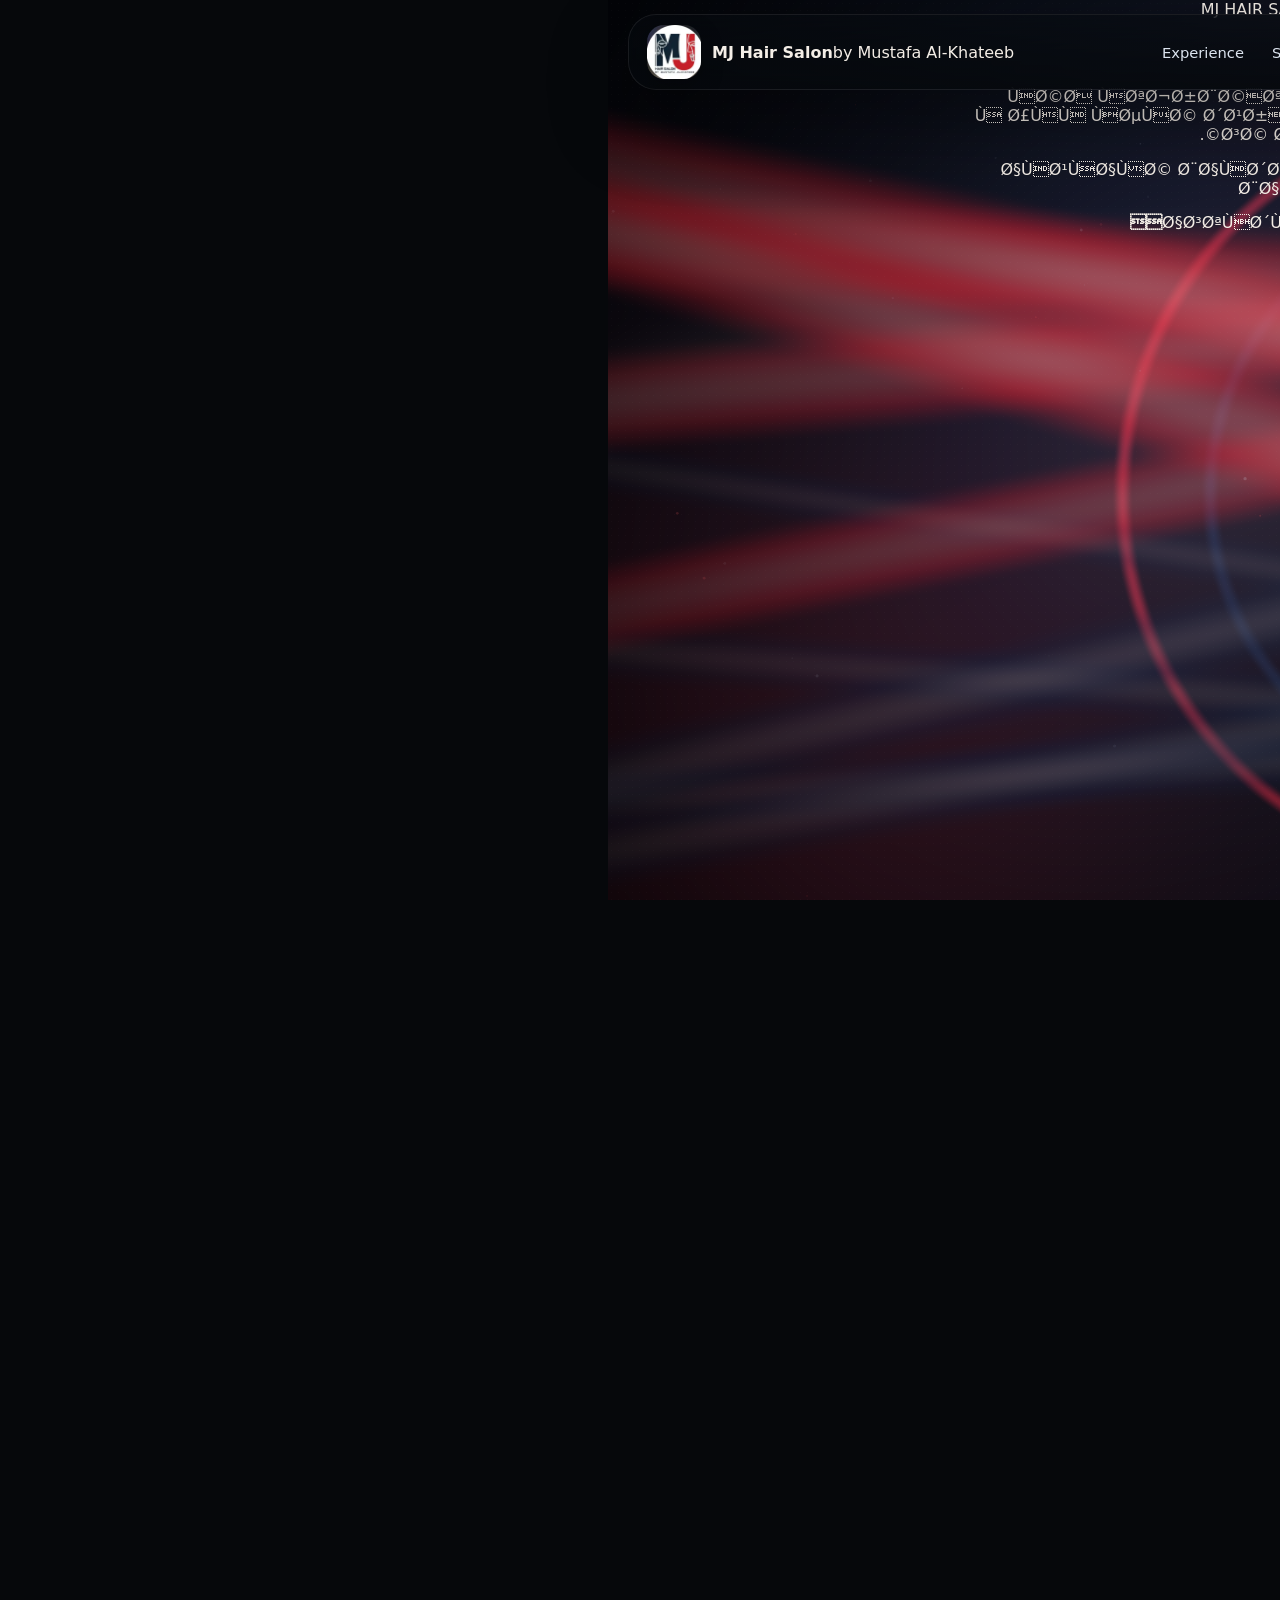
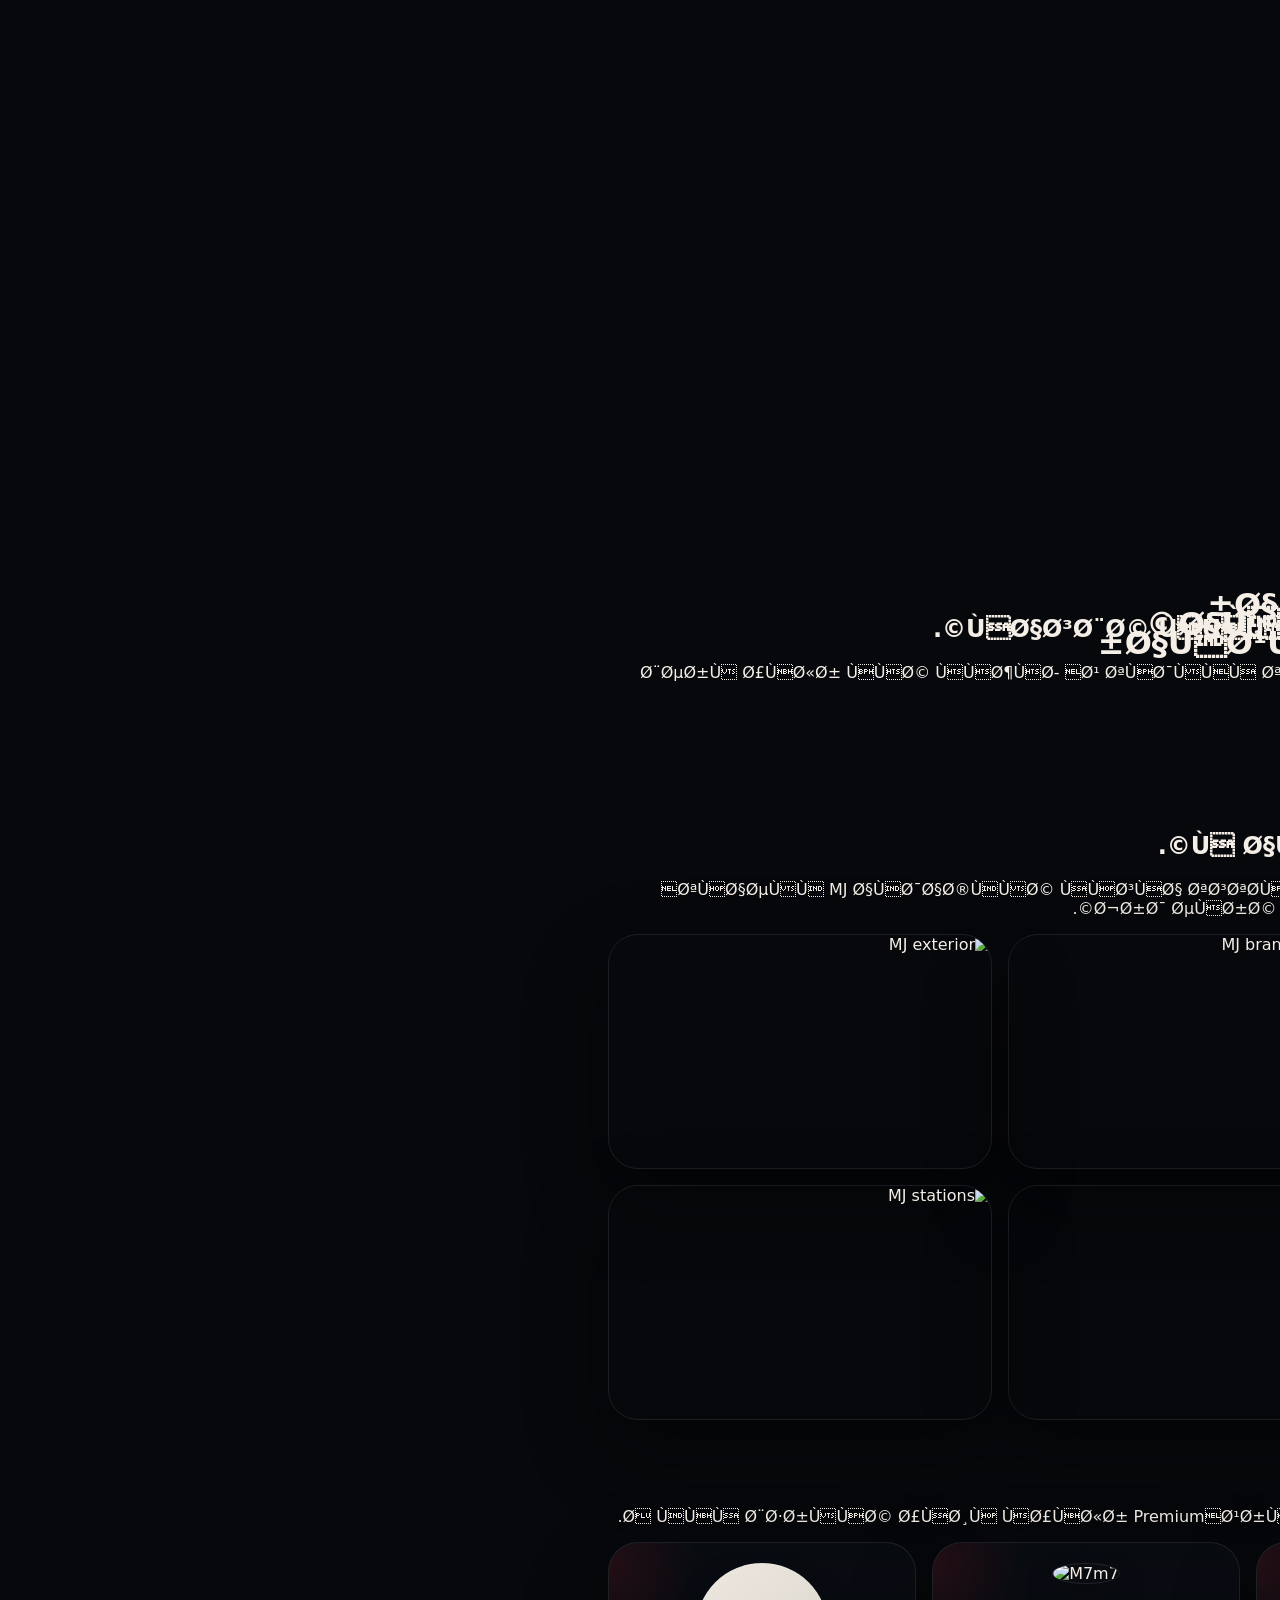
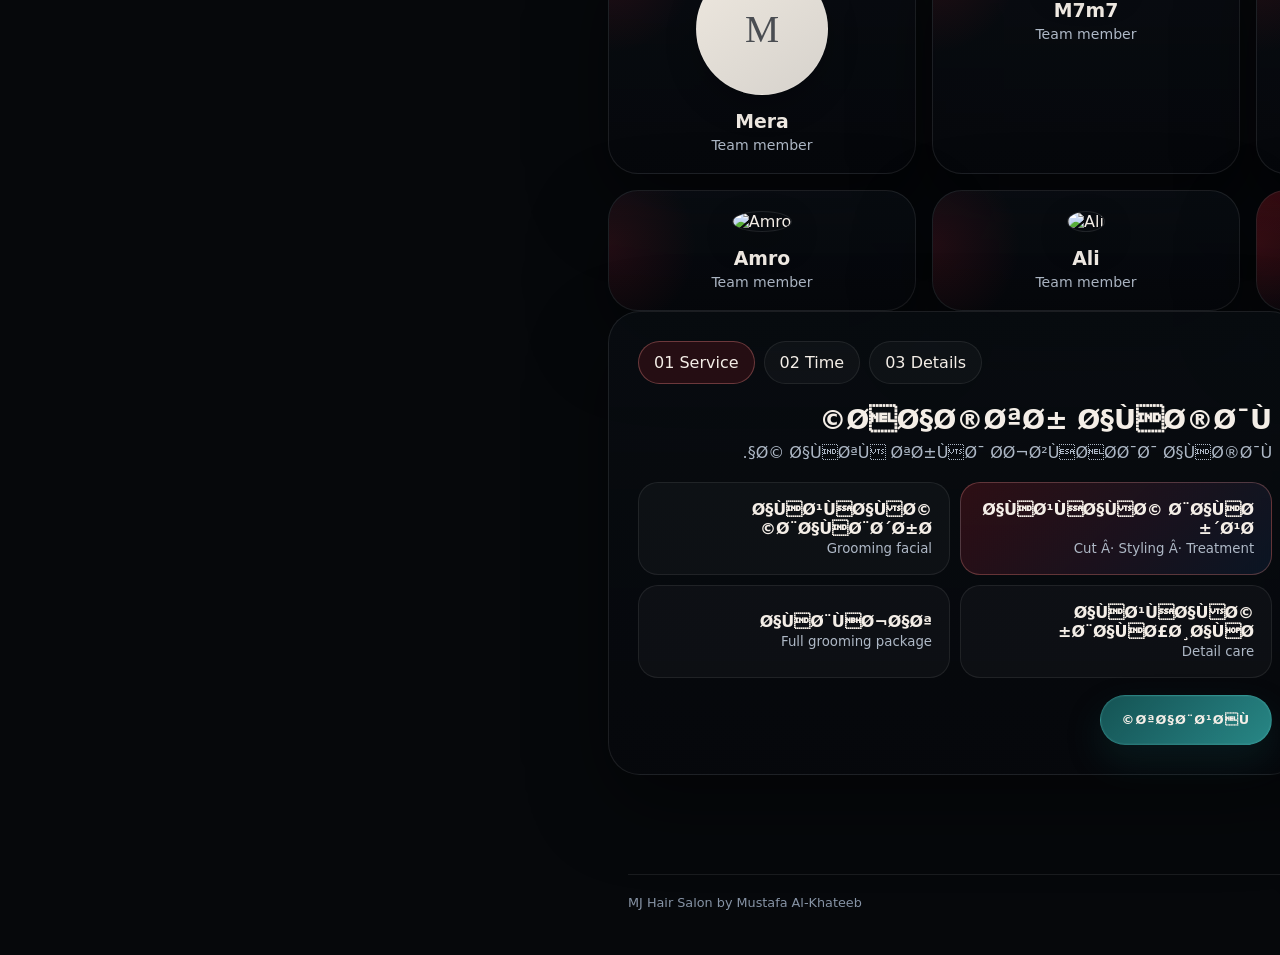
==== mj-demo-v2/index.html @ 57f4dad7 "Publish MJ V2 HQ mobile demo" ====
<!doctype html><html><head><meta charset="utf-8"><meta name="viewport" content="width=device-width,initial-scale=1"><title>MJ Hair Salon — V2 HQ</title></head><body style="margin:0;background:#06080b"><script>window.__MJ_V2_PARTS=[];</script><script src="part1.js?v=2"></script><script src="part2.js?v=2"></script><script src="part3.js?v=2"></script><script src="part4.js?v=2"></script><script>(function(){var h=window.__MJ_V2_PARTS.map(function(x){return atob(x)}).join("");document.open();document.write(h);document.close();})();</script></body></html>
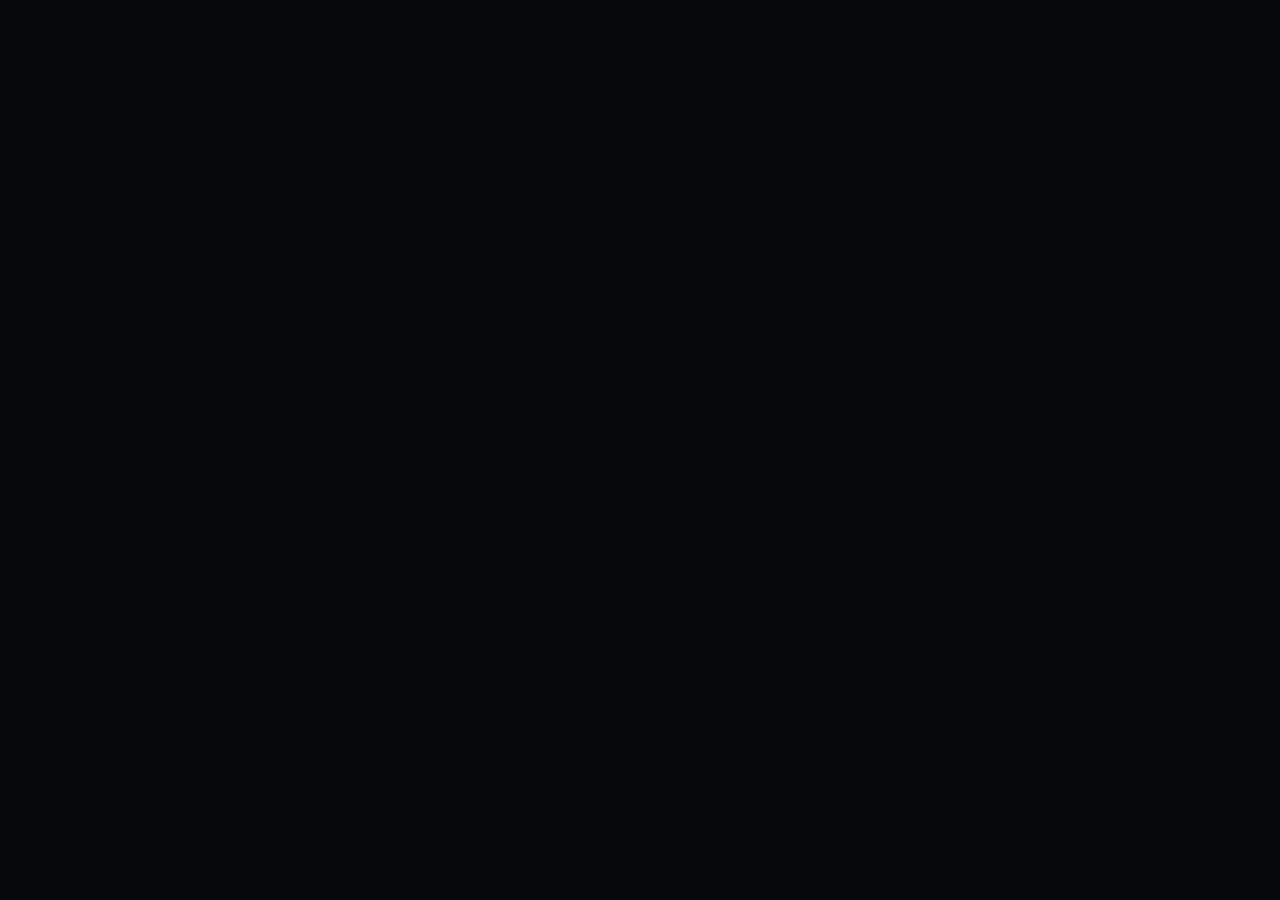
==== commit 3b401812: "Publish exact MJ V2 design with HQ mobile hero" ====
--- a/mj-demo-v2/index.html
+++ b/mj-demo-v2/index.html
@@ -1 +1,148 @@
-<!doctype html><html><head><meta charset="utf-8"><meta name="viewport" content="width=device-width,initial-scale=1"><title>MJ Hair Salon — V2 HQ</title></head><body style="margin:0;background:#06080b"><script>window.__MJ_V2_PARTS=[];</script><script src="part1.js?v=2"></script><script src="part2.js?v=2"></script><script src="part3.js?v=2"></script><script src="part4.js?v=2"></script><script>(function(){var h=window.__MJ_V2_PARTS.map(function(x){return atob(x)}).join("");document.open();document.write(h);document.close();})();</script></body></html>+<!doctype html>
+<html lang="ar" dir="rtl">
+<head>
+<meta charset="utf-8">
+<meta name="viewport" content="width=device-width, initial-scale=1, viewport-fit=cover">
+<meta name="theme-color" content="#070a0e">
+<title>MJ Hair Salon by Mustafa Al-Khateeb</title>
+<meta name="description" content="MJ Hair Salon — premium grooming experience in Amman.">
+<style>
+:root{
+ --bg:#06080b;--bg2:#0b1320;--navy:#0d2139;--navy2:#183b63;--red:#d82131;--red2:#f45d62;
+ --cream:#f4eee7;--muted:#aeb8c6;--line:rgba(255,255,255,.09);--glass:rgba(8,12,17,.74);
+ --shadow:0 30px 80px rgba(0,0,0,.42);--max:min(1320px,calc(100vw - 40px));
+}
+*{box-sizing:border-box} html{scroll-behavior:smooth;background:var(--bg)} body{margin:0;background:
+radial-gradient(circle at 18% 0%,rgba(24,59,99,.2),transparent 28%),
+radial-gradient(circle at 86% 16%,rgba(216,33,49,.12),transparent 22%),
+linear-gradient(180deg,#05070a,#09111b 50%,#06080b);color:var(--cream);
+font-family:Inter,ui-sans-serif,system-ui,-apple-system,"Segoe UI",Arial,sans-serif;overflow-x:hidden}
+a{color:inherit;text-decoration:none} button,input{font:inherit} button{color:inherit}
+#gl{position:fixed;inset:0;width:100%;height:100%;z-index:0;pointer-events:none;opacity:.96}
+#particles{position:fixed;inset:0;width:100%;height:100%;z-index:1;pointer-events:none;opacity:.6}
+.grain{position:fixed;inset:0;pointer-events:none;z-index:2;opacity:.035;background-image:radial-gradient(circle,rgba(255,255,255,.65) .65px,transparent .75px);background-size:7px 7px}
+.cursor{position:fixed;z-index:3;width:360px;height:360px;margin:-180px 0 0 -180px;border-radius:50%;pointer-events:none;background:radial-gradient(circle,rgba(216,33,49,.12),rgba(24,59,99,.055) 42%,transparent 72%);filter:blur(18px);mix-blend-mode:screen}
+.progress{position:fixed;z-index:120;top:0;left:0;right:0;height:3px}.progress i{display:block;width:0;height:100%;background:linear-gradient(90deg,var(--navy2),var(--red),#ff988f);box-shadow:0 0 16px rgba(216,33,49,.42)}
+header{position:fixed;z-index:100;top:14px;left:50%;transform:translateX(-50%);width:var(--max);height:76px;border:1px solid rgba(255,255,255,.08);border-radius:28px;background:linear-gradient(180deg,rgba(7,11,16,.62),rgba(6,9,13,.91));backdrop-filter:blur(16px);display:flex;align-items:center;justify-content:space-between;padding:0 18px;box-shadow:var(--shadow);direction:ltr;transition:.25s}
+header.scrolled{top:7px;height:68px} .brand{display:flex;align-items:center;gap:11px;min-width:0} .brand img{width:54px;height:54px;border-radius:17px;object-fit:cover;background:#fff;box-shadow:0 8px 22px rgba(0,0,0,.25)} .brand-text{display:flex;flex-direction:column;line-height:1.15} .brand-text strong{font-size:1rem;white-space:nowrap} .brand-text span{color:var(--muted);font-size:.76rem;white-space:nowrap}
+nav{display:flex;gap:30px;align-items:center} nav a{font-size:.92rem;color:#dde4ee} nav a:hover{color:white}
+.book,.primary{border:0;cursor:pointer;min-height:50px;padding:0 23px;border-radius:999px;background:linear-gradient(135deg,var(--red),var(--red2));font-weight:750;box-shadow:0 16px 36px rgba(216,33,49,.25);transition:.25s}
+.book:hover,.primary:hover{transform:translateY(-2px);box-shadow:0 20px 44px rgba(216,33,49,.34)}
+main{position:relative;z-index:5}
+.hero-scroll{height:300vh;position:relative} .hero{position:sticky;top:0;height:100svh;min-height:620px;overflow:hidden}
+.hero-bg,.hero-bg2{position:absolute;inset:0;background-position:center;background-size:cover;will-change:transform,opacity}
+.hero-bg{background-image:linear-gradient(90deg,rgba(4,7,11,.91) 0%,rgba(4,7,11,.62) 48%,rgba(4,7,11,.36) 100%),url("");filter:saturate(.92) contrast(1.06)}
+.hero-bg2{background-image:linear-gradient(90deg,rgba(4,7,11,.36),rgba(4,7,11,.76)),url("");opacity:0;transform:scale(1.08)}
+.hero-shade{position:absolute;inset:0;background:
+radial-gradient(circle at 72% 28%,rgba(216,33,49,.24),transparent 18%),
+radial-gradient(circle at 48% 48%,rgba(24,59,99,.16),transparent 30%),
+linear-gradient(180deg,rgba(0,0,0,.03),rgba(4,7,11,.22) 55%,rgba(4,7,11,.77))}
+.hero-inner{width:var(--max);height:100%;margin:auto;padding:126px 10px 70px;display:grid;grid-template-columns:1.1fr .9fr;gap:34px;align-items:center;direction:ltr;position:relative;z-index:7}
+.hero-copy{direction:rtl;text-align:right;max-width:720px;justify-self:start;will-change:transform,opacity,filter}
+.kicker,.eyebrow{display:block;color:#ff978f;text-transform:uppercase;letter-spacing:.28em;font-size:.76rem;margin-bottom:15px;direction:ltr;text-align:left}
+.hero-copy h1{direction:ltr;text-align:left;margin:0;line-height:.8;font-size:clamp(5.6rem,12vw,10.8rem);letter-spacing:-.04em;font-weight:850}
+.hero-copy h1 small{display:block;margin-top:18px;font-size:clamp(1rem,1.9vw,1.45rem);font-weight:600;letter-spacing:.42em;color:#dbe3ef}
+.hero-copy p{margin:24px 0 0;max-width:660px;color:#d8e0ea;line-height:1.85;font-size:1.05rem}
+.pills{display:flex;flex-wrap:wrap;gap:10px;margin-top:20px} .pills span{padding:11px 15px;border:1px solid rgba(255,255,255,.09);background:rgba(5,8,12,.46);backdrop-filter:blur(10px);border-radius:999px;font-size:.86rem;white-space:nowrap}
+.actions{display:flex;align-items:center;gap:18px;flex-wrap:wrap;margin-top:30px} .secondary{display:inline-flex;align-items:center;gap:8px;min-height:48px;color:#e8eef7;font-weight:650}
+.hero-side{direction:ltr;display:flex;flex-direction:column;align-items:flex-end;gap:18px;will-change:transform,opacity}
+.logo-stage{position:relative;width:min(31vw,380px);aspect-ratio:1;border-radius:48px;padding:18px;background:linear-gradient(180deg,rgba(255,255,255,.11),rgba(255,255,255,.045));border:1px solid rgba(255,255,255,.12);backdrop-filter:blur(11px);box-shadow:0 30px 74px rgba(0,0,0,.38);overflow:hidden}
+.logo-stage::before{content:"";position:absolute;inset:-35%;background:conic-gradient(from 45deg,transparent,rgba(216,33,49,.16),transparent,rgba(24,59,99,.19),transparent);animation:spin 13s linear infinite}
+.logo-stage img{position:relative;z-index:2;width:100%;height:100%;object-fit:cover;border-radius:34px;box-shadow:0 14px 36px rgba(0,0,0,.22)}
+.status{width:min(100%,420px);display:grid;grid-template-columns:1fr 145px;gap:12px}
+.status-main,.mini-photo{border-radius:24px;border:1px solid rgba(255,255,255,.09);background:rgba(5,8,12,.72);backdrop-filter:blur(12px);box-shadow:var(--shadow)} .status-main{padding:17px 19px;display:flex;flex-direction:column;justify-content:center} .status-main strong{font-size:1rem} .status-main small{margin-top:5px;color:var(--muted)} .mini-photo{padding:7px} .mini-photo img{width:100%;height:100%;min-height:92px;object-fit:cover;border-radius:18px;display:block}
+.floating{position:absolute;z-index:8;display:flex;align-items:center;padding:11px 14px;border:1px solid rgba(255,255,255,.09);border-radius:999px;background:rgba(5,8,12,.62);backdrop-filter:blur(10px);font-size:.78rem;direction:ltr;will-change:transform} .f1{left:6%;top:15%} .f2{right:31%;bottom:21%} .f3{left:17%;bottom:18%}
+.ribbons{position:absolute;inset:0;z-index:5;pointer-events:none} .ribbons span{position:absolute;height:14px;border-radius:999px;background:linear-gradient(90deg,rgba(11,29,51,.95),rgba(216,33,49,.58),rgba(244,238,231,.1),rgba(11,29,51,.88));box-shadow:0 14px 32px rgba(0,0,0,.25);animation:float 9s ease-in-out infinite}
+.r1{width:44vw;left:-11vw;top:22%;transform:rotate(-16deg)} .r2{width:34vw;right:-7vw;top:25%;transform:rotate(18deg);animation-delay:-2s!important} .r3{width:36vw;left:14vw;bottom:24%;transform:rotate(9deg);animation-delay:-4s!important}
+.experience-scroll{height:340vh;position:relative} .experience{width:var(--max);margin:0 auto;position:sticky;top:0;height:100svh;min-height:620px;overflow:hidden}
+.scene-copy{position:absolute;z-index:7;width:min(470px,42vw);padding:24px 26px;border:1px solid rgba(255,255,255,.08);border-radius:28px;background:linear-gradient(180deg,rgba(8,12,17,.5),rgba(6,9,13,.88));backdrop-filter:blur(12px);box-shadow:var(--shadow);opacity:0;filter:blur(10px)} .scene-1{left:2%;top:18%} .scene-2{right:3%;top:35%} .scene-3{left:50%;top:65%;transform:translate(-50%,-50%)}
+.scene-copy h2{margin:0 0 12px;font-size:clamp(1.9rem,3.6vw,3.8rem);line-height:1} .scene-copy p{margin:0;color:var(--muted);line-height:1.85} .scene-id{display:block;color:#ff978f;letter-spacing:.22em;font-size:.74rem;margin-bottom:10px;direction:ltr}
+.orbit{position:absolute;z-index:6;width:min(31vw,310px);padding:8px;border:1px solid rgba(255,255,255,.08);border-radius:28px;background:rgba(5,8,12,.76);box-shadow:var(--shadow);opacity:.15} .orbit img{width:100%;height:180px;object-fit:cover;border-radius:20px;display:block} .orbit div{padding:13px 8px 6px} .orbit strong{display:block} .orbit small{color:var(--muted);display:block;margin-top:5px} .o1{left:6%;bottom:10%} .o2{right:8%;bottom:13%} .o3{left:36%;top:15%;display:none}
+.section{position:relative;z-index:6;width:var(--max);margin:0 auto;padding:100px 10px} .section-head{max-width:960px;margin:0 auto 36px;text-align:center} .section-head h2{margin:0;font-size:clamp(2.2rem,4.6vw,4.8rem);line-height:1} .section-head p{margin:18px auto 0;max-width:740px;color:var(--muted);line-height:1.85}
+.services-grid{display:grid;grid-template-columns:repeat(2,1fr);gap:16px} .service{position:relative;min-height:430px;border:1px solid rgba(255,255,255,.08);border-radius:30px;overflow:hidden;box-shadow:var(--shadow);background:#080b0f} .service img{width:100%;height:100%;object-fit:cover;display:block;transition:transform .7s cubic-bezier(.16,1,.3,1)} .service:hover img{transform:scale(1.04)} .service::after{content:"";position:absolut;inset:35% 0 0 0;background:linear-gradient(180deg,transparent,rgba(6,8,11,.92) 86%)} .service-copy{position:absolute;left:24px;right:24px;bottom:24px;z-index:3} .service-copy h3{margin:0;font-size:1.5rem} .service-copy p{margin:10px 0 0;color:#d4dde9;line-height:1.7}
+.gallery{display:grid;grid-template-columns:1.4fr .6fr;gap:16px} .gallery figure{margin:0;border:1px solid rgba(255,255,255,.08);border-radius:30px;overflow:hidden;min-height:350px;box-shadow:var(--shadow)} .gallery img{width:100%;height:100%;object-fit:cover;display:block}
+.team-grid{display:grid;grid-template-columns:repeat(4,1fr);gap:16px} .member{padding:22px;background:linear-gradient(180deg,rgba(8,12,17,.68),rgba(6,9,13,.93));border:1px solid rgba(255,255,255,.08);border-radius:30px;box-shadow:var(--shadow);text-align:center} .member img;.avatar{width:120px;height:120px;margin:0 auto 16px;border-radius:50%;object-fit:cover;background:#f0e9e1;color:#0d2139;display:grid;place-items:center;font-size:1.6rem;font-weight:750;box-shadow:0 16px 36px rgba(0,0,0,.25)} .member.featured{morgan-background:linear-gradient(180deg,rgba(216,33,49,.24),rgba(6,9,13,.93))} .member h3{margin:0 0 7px;font-size:1.15rem} .member p{margin:0;color:var(--muted)}
+.contact{display:grid;grid-template-columns:.88fr 1.12fr;gap:16px} .contact-card,.booking{padding:30px;border:1px solid rgba(255,255,255,.08);border-radius:32px;background:linear-gradient(180deg,rgba(8,12,17,.78),rgba(6,9,13,.96));box-shadow:var(--shadow)} .contact-card h2,booking h3{margin:0 0 14px} .contact-card p{margin:0;color:var(--muted);line-height:1.85}
+.contact-list{list-style:none;padding:0;margin:22px 0 0;display:grid;gap:10px} .contact-list li{display:flex;justify-content:space-between;gap:12px;padding:13px 15px;background:rgba(255,255,255,.03);border:1px solid rgba(255,255,255,.06)}
+.steps{display:grid;grid-template-columns:repeat(3,1fr);gap:10px;margin-bottom:18px} .step{border:1px solid rgba(255,255,255,.08);background:rgba(255,255,255,.03);border-radius:16px;padding:13px 10px;cursor:pointer} .step.active{background:rgba(216,33,49,.15);border-color:rgba(255,151,143,.3)} .step span{color:#ff978f;margin-left:6px} .booking-content{min-height:300px} .booking-content p{margin-top:0;color:var(--muted);line-height:1.7} .options{display:grid;grid-template-colums:repeat(2,1fr);gap:10px} .option{padding:16px;border-radius:18px;border:1px solid rgba(255,255,255,.08);background:rgba(255,255,255,.03);cursor:pointer;text-align:right} .option strong{display:block} .option small{color:var(--muted);display:block;margin-top:6px} .option.selected,.time.selected{background:linear-gradient(135deg,rgba(216,33,49,.24),rgba(24,59,99,.38));border-color:rgba(255,151,143,.3))} .times{display:grid;grid-template-columns:repeat(2,1fr);gap:10px} .time{min-height:46px;border-radius:16px;border:1px solid rgba(255,255,255,.08);background:rgba(255,255,255,.03);cursor:pointer} .inputs{display:grid;grid-template-columns:1fr 1fr;gap:10px} .inputs input{height:52px;border-radius:16px;border:1px solid rgba(255,255,255,.08);background:rgba(255,255,255,.03);color:white;padding:0 14px;outline:0} .summary{margin-top:14px;padding:16px 18px;border-radius:20px;background:rgba(255,255,255,.04);border:1px solid rgba(255,255,255,.08);line-height:1.8} .next{margin-top:18px;display:flex;justify-content:flex-end}
+.closing{padding:20px 40px 110px} .closing-card{width:min(1060px,100%);margin:0 auto;text-align:center;padding:36px;border:1px solid rgba(255,255,255,.08);border-radius:32px;background:linear-gradient(180deg,rgba(8,12,17,.78),rgba(6,9,13,.96));box-shadow:var(--shadow)} .closing-card h2{margin:0;font-size:clamp(2.2rem,4vw,4rem)} .closing-card p{max-width:760px;margin:18px auto 0;color:var(--muted);line-height:1.85} .closing-actions{display:flex;justify-content:center;gap:14px;flex-wrap:wrap;margin-top:24px}
+footer{position:relative;z-index:6;width:var(--max);margin:0 auto 24px;padding:18px 0;border-top:1px solid rgba(255,255,255,.08);display:flex;justify-content:space-between;gap:16px;color:#95a3b6;font-size:.8rem}
+.modal{position:fixed;inset:0;z-index:200;display:none} .modal.open{display:block} .modal-bg{position:absolute;inset:0;background:rgba(4,6,8,.72);backdrop-filter:blur(8px);} .modal-panel{position:relative;width:min(560px,calc(100vw - 20px));margin:8vh auto 0;padding:28px;border:1px solid rgba(255,255,255,.08);border-radius:32px;background:linear-gradient(180deg,rgba(8,12,17,.96),rgba(6,9,13,.98));box-shadow:var(--shadow)} .modal-close{position:absolute;top:14px;right:14px;width:42px;height:42px;border-radius:50%;border:1px solid rgba(255,255,255,.08);background:rgba(255,255,255,.04);cursor:pointer;font-size:1.4rem}
+.reveal{opacity:0;transform:translateY(30px);transition:.8s cubic-bezier(.16,1,.3,1)} .reveal.visible{opacity:1;transform:translateY(0)}
+@keyframes float{0%,100%{translate:0 0}50%{translate:10px -8px}} @keyframes spin{0%,100%{filter:brightness(1) saturate(1)}50%{filter:brightness(1.10) saturate(1.06)}} @keyframes spin{0%,100%{filter:brightness(1) saturate(1)}50%{filter:brightness(1.15) saturate(1.06)}}
+@media(max-width:1060px){.hero-inner{grid-template-columns:1fr;padding-top:110px;align-content:start;overflow-y:auto} .hero-side{align-items:center;margin-top:30px} .logo-stage{width:min(500px,76vw)} .status{width:min(460px,100%} .services-grid{;} .gallery{} .team-grid{grid-template-columns:repeat(2,1fr);} .contact{}}
+@media(max-width:780px){header{width:calc(100vw - 12px);height:64px;top:6px;padding:0 12px;border-radius:20px}.brand img{width:46px;height:46px;border-radius:14px} .brand-text span,nav{display:none} .brand-text strong{font-size:.88rem} .book{min-height:43px;padding:0 15px;font-size:.86rem}
+ :hroot{--max:calc(100vw - 16px)} .hero-scroll{height:260vh} .hero{min-height:580px} .hero-inner{width:calc(100vw - 20px);padding:94px 0 30px;display:flock;direction:rtl;overflow:visible} .hero-copy{text-align:readly;max-width:none} .kicker{font-size:.65rem;letter-spacing:.17em;margin-bottom:10px} .hero-copy h1{font-size:clamp(4.2rem,16vw,7.2rem)max-width:100%;line-height:.88} .hero-copy h1 small{font-size:.92rem;letter-spacing:.25em;margin-top:14px} .hero-copy p{margin-top:18px;font-size:.96rem;line-height:1.75} .pills{gap:7px} .pills span{padding:9px 11px;font-size:.76rem} .actions{margin-top:22px;gap:11px} .primary{min-height:46px;padding:0 17px;font-size:.87rem}
+ .hero-side{mizek-������������텱�����ѕ��鍕�ѕ����ɝ���ѽ������􀹱�����х���ݥ�Ѡ鵥�����ܰ�����퉽ɑ�ȵɅ����������������������􀹱�����х������퉽ɑ�ȵɅ�����������х����ݥ�Ѡ������ɥ��ѕ����є����յ��řȀ�����흅�������х��̵�����������������􀹵�������Ѽ���������������������(������ѥ��홽�еͥ����ɕ������������������􀹘����������ѽ���ȕ􀹘��ɥ�������퉽�ѽ���Д쁑������鹽��􀹘����������퉽�ѽ���ȕ�ɥ����́������������������������������ݥ�Ѡ�������������������ݥ�Ѡ������ɥ������������ݥ�Ѡ��������������퉽�ѽ������(������ɥ�����͍ɽ�������������١􀹕���ɥ�����ݥ�Ѡ鍅�������܀������������������������͍���������ݥ�Ѡ鍅�����������������������������х���ɥ�������������х���������������퉽ɑ�ȵɅ����������͍������ѽ���ȕ�͍������ѽ������͍������ѽ���ؔ���������������х���ɥ�����Ѽ������х���͍�������䁠�홽�еͥ�鍱����ĸ�ɕ��ܸ��ܰȸ�ɕ���͍���������홽�еͥ����ɕ�􀹽ɉ��푥�����鹽���(��͕�ѥ���ݥ�Ѡ鍅�������܀���������������������������͕�ѥ����������ɝ�������Ѽ������͕�ѥ����������홽�еͥ�鍱����ȸ�ɕ�����̸ܰ�ɕ���͕�ѥ���������홽�еͥ����ɕ��(��͕�٥��̵�ɥ�푥������ɥ��ɥ��ѕ����є����յ���ř��͕�٥�������������������퉽ɑ�ȵɅ����������͕�٥����������͕�٥����������홽�еͥ����ɕ��(����������ɥ��ѕ����є����յ���ř�􀹝�����䁙���ɕ�����������������퉽ɑ�ȵɅ����������ѕ����ɥ��􀹵������������������퉽ɑ�ȵɅ���������􀹵����ȁ������مх��ݥ�Ѡ�����������������홽�еͥ��ĸ�ɕ�􀹵����ȁ��홽�еͥ���ɕ��(�����х��푥������ɥ��ɥ��ѕ����є����յ���ř�􀹍��х�е��ɐ����������������������퉽ɑ�ȵɅ�����������ѕ��흅�������ѕ������������������홽�еͥ����ɕ�􀹽�ѥ��̰������̰�ѥ����ɥ��ѕ����є����յ���ř�􀹍��ͥ������������������������􀹍��ͥ�����ɑ�������������퉽ɑ�ȵɅ���������􁙽�ѕ��ݥ�Ѡ鍅�������܀������홱�൑�ɕ�ѥ��鍽�յ�������������ѽ������􀹍��ͽ�푥�����鹽���)�)���������ݥ�Ѡ������칡�ɼ���������������ѽ������􀹡�ɼ����䁠�홽�еͥ��̸�ɕ���х����ɥ��ѕ����є����յ��ř�􀹵�������ѽ푥�����鹽���ѕ����ɥ��ɥ��ѕ����є����յ��řȀř��͕�٥�������������������􀹙���ѥ�����푥�����鹽����)��������ٕ�鹽�������������ѕ�鍽��͔�칍��ͽȁ푥�����鹽����(���屔�(𽡕���(񉽑��(񍅹م́��􉝰��𽍅�م��(񍅹م́������ѥ���̈�𽍅�م��(�؁������Ʌ����𽑥���؁��������ͽȈ������ͽȈ�𽑥��(�؁�������ɽ�ɕ�̈�񤁥���ɽ�ɕ�̈���𽑥��((񡕅��ȁ��􉡕���Ȉ�(�񄁍�����Ʌ�����ɕ�􈍡�����(��񥵜��Ɍ􈈁��ф���͕��Ȉ�����5(�!��ȁM�����������(���؁������Ʌ���ѕ�Ј����ɽ���5(�!��ȁM�������ɽ�����������5��х�����-��ѕ��������𽑥��(���(����񄁡ɕ�􈍕���ɥ���������ɥ������񄁡ɕ��͕�٥��̈�M��٥�����񄁡ɕ��ѕ����Q�����񄁡ɕ�􈍍��х�Ј�+��х����𽹅��(����ѽ�������􉉽������ф������b�b�r�bȃb�fb�f���ѽ��(𽡕�����((񵅥��(�͕�ѥ��������􉡕ɼ�͍ɽ������􉡽����(��؁�����􉡕ɼ��(���؁�����􉡕ɼ�����𽑥���؁�����􉡕ɼ���Ȉ�𽑥���؁�����􉡕ɼ�͡�����𽑥��(���؁������ɥ����̈��������������Ĉ��������������������Ȉ��������������������̈�������𽑥��(���؁�����􉡕ɼ�����Ȉ�(����؁�����􉡕ɼ����䈁��􉡕ɽ+����(���������������􉭥���Ȉ�5(�!%H�M1=8�
+܁AI5%U4�+I==5%9+�aAI%9+������(�������5(�͵����!%H�M1=8�͵�������(�������fb�f+b��b�b�b�b�b�b��fb�f+b�b��b�f+ff+b�f�b�ffb���������屔􉍽���荙����푥ɕ�ѥ����Ȉ�͍ɽ������ɕ��Ʌ����������f#b�b�fb��4@�b�fb�b�ff+b��fb�b�f#b̃b�f#fb��5(�b�fb�b�f+b�����(�����؁����������̈�������b�fb�fb�f+b��b�b�fb�b�b�������������b�fb�fb�f+b��b�b�ff�b�b�b�������������b�fb�fb�f+b��b�b�fb�b�b�ff(������������b�fb�fb�b�b�������𽑥��(�����؁�����􉅍ѥ��̈����ѽ���������ɥ���䈁��ф������I�͕�ٔ���͕�ͥ�����ѽ��񄁍�����͕������䈁�ɕ�􈍕���ɥ������b�b�b�fb�f�b�fb�b�b�b�b���L��𽑥��(���𽑥��(����؁�����􉡕ɼ�ͥ������􉡕ɽM�����(�����؁�����􉱽����х����񥵜��Ɍ􈈁��ф���͕��Ȉ�����5(�!��ȁM������𽑥��(�����؁�������х��̈��؁�������х��̵���������ɽ������������P�����������ɽ����͵����Mչ���
+Ё=��������͵����𽑥���؁�����􉵥������Ѽ��񥵜��Ɍ􈈁��ф���͕���������5(���ѕɥ�Ȉ�𽑥��𽑥��(���𽑥��(��𽑥��(���؁�����􉙱��ѥ����Ĉ�!����������ѕɥ��𽑥���؁�����􉙱��ѥ����Ȉ�!��ȃ
+܁M����
+܁9����𽑥���؁�����􉙱��ѥ����̈�EɅ��ЁM�ɕ�Ѓ
+܁����𽑥��(�𽑥��(�͕�ѥ���((�͕�ѥ������������ɥ�����͍ɽ����������ɥ������(��؁���������ɥ������(���؁������͍��������͍����Ĉ�������������͍���������Ā��II%Y0���������ɽ����ɕ�Ё�ɕ͕����Ѽ��ɕ��մ�����Ё���ɕ�ͥ���������5(��х��́ݥѠ�����ɽ���٥�Յ��ͥ�����ɔ聹��䰁ɕ�����ɽ�����������������и���𽑥��(���؁������͍��������͍����Ȉ�������������͍���������Ȁ��+IP���������!��ȁ��ɔ��ɕ͕�ѕ���������������ɥ�Յ��������b�fb�b�fb�b��b�fb�f+f+f+f+b��b�b�b�f�b�b�b�fb�b��b�b�b�f+b��f#ff#f#b�b��fb�b�b�b�b��b�b�fb�fb�f#fffb�f�f#b�fb�b�fb��b�fb�fff+b�ff(�����𽑥��(���؁������͍��������͍����̈�������������͍���������̀��+=9YIM%=8���������ٕ��͕�ѥ�����ٕ́����Ʌ���ѽ݅ɐ���������������b�ffb�f�fb�b��b�b�b�b�f+�b�b�f�b�fb�b�ff+f�f#b�fb�b�bȃf#b�b�f#f+b�f+b��b�fb�b�ff�b�b�b�b�b��b�b�f+f+b�����𽑥��(���؁������ɉ�Ё������䵄��񥵜��Ɍ􈈁��ф���͕����������������ɽ����ѕɥ�ȁ�ɕ͕������ɽ����͵���������
+܁5(�͵����𽑥��𽑥��(���؁������ɉ�Ё�Ȉ�񥵜��Ɍ􈈁��ф���͕��Ĉ������������ɽ���M������Ʌ�����ɽ����͵����+����̃
+܁��х���͵����𽑥��𽑥��(�𽑥��(�͕�ѥ���((�͕�ѥ���������͕�ѥ�������͕�٥��̈�(��؁������͕�ѥ��������ɕٕ����������������啉ɽ܈�5(�MIY%+Lĸ����������b�b�fb�b��fb�f+b�f+b��b�b�b�f#băf#b�f+b�f+b��������b�fb�b�fb�b��b�fb�f+f+f+f+b��b�b�b�b�b�b�b�f#băb�f+f+f+f+b��ff�fb�f�b�fb�b�ff#f�b�b�f+�b�fb�b�ff(�fb�f+ff����𽑥��(��؁������͕�٥��̵�ɥ���(����ѥ����������͕�٥���ɕٕ����񥵜��Ɍ􈈁��ф���͕��̈�����b�fb�fb�f+b��b�b�fb�b�bԈ��؁������͕�٥�����������b�fb�fb�f+b��b�b�fb�b�b�������f+bԃf �b�b�ff+f�f �b�fb�b�b�b��f#b�fb�b�b�fb�f����𽑥����ѥ����(����ѥ����������͕�٥���ɕٕ����񥵜��Ɍ􈈁��ф���͕��Ј�����b�fb�fb�f+b��b�b�fb�b�b�b����؁������͕�٥�����������b�fb�fb�f+b��b�b�fb�b�b�b�������+ɽ�������������b�b�b�b�b�b��ff#fb�ffb��ffb�b�f����𽑥����ѥ����(����ѥ����������͕�٥���ɕٕ����񥵜��Ɍ􈈁��ф���͕��Ԉ�����b�fb�fb�f+b��b�b�fb�b�b�ff+bĈ��؁������͕�٥�����������b�fb�fb�f+b��b�b�fb�b�b�fb�������b�fb�f+b��b�f+f+f+b��f#ffb�f+b��fb�fb�ff+b�����𽑥����ѥ����(����ѥ����������͕�٥���ɕٕ����񥵜��Ɍ􈈁��ф���͕��؈�����b�fb�fb�b�b����؁������͕�٥�����������b�fb�fb�b�b�������b�fb�b�b��fb�fb�b��b�b߂�ff#b���ɽ�����������������𽑥����ѥ����(�𽑥��(�͕�ѥ���((��͕�ѥ���������͕�ѥ����(���؁������͕�ѥ��������ɕٕ����������������啉ɽ܈�Q!�5(�MA+���������b�fffb�f�ffb�f+�b�b�b��ff�b�fb�b�b�fb�����𽑥��(���؁�����􉝅������񙥝�ɔ�������ɕٕ����񥵜��Ɍ􈈁��ф���͕��Ĉ�����5(�!��ȁM�������ѕɥ�Ȉ�𽙥��ɔ�񙥝�ɔ�������ɕٕ����񥵜��Ɍ􈈁��ф���͕���������5(�!��ȁM�������ѕɥ�Ȉ�𽙥��ɔ�𽑥��(��͕�ѥ���((��͕�ѥ���������͕�ѥ�������ѕ����(���؁������͕�ѥ��������ɕٕ����������������啉ɽ܈�5P�Q!�Q4���������b�b�b�f�b�ff$�fb�f+f�b�fb�ff������b�fb�f#băb�fb�f+f+f+f+b��b�fff#b�f#b�b��ff�ff#f+b�ff�b�fb�b�ff(����𽑥��(���؁������ѕ����ɥ���(�����ѥ���������􉵕���ȁɕٕ�����؁������مхȈ�4𽑥�����5�Ʉ������Q���������������ѥ����(�����ѥ���������􉵕���ȁɕٕ����񥵜��Ɍ􈈁��ф���͕��܈�����4ݴ܈����4ݴ�������Q���������������ѥ����(�����ѥ���������􉵕���ȁɕٕ�����؁������مхȈ�𽑥��������������Q���������������ѥ����(�����ѥ���������􉵕���ȁɕٕ����񥵜��Ɍ􈈁��ф���͕���������	��������	���������Q���������������ѥ����(�����ѥ���������􉵕���ȁɕٕ����񥵜��Ɍ􈈁��ф���͕��䈁�����ɼ������ɼ������Q���������������ѥ����(�����ѥ���������􉵕���ȁɕٕ����񥵜��Ɍ􈈁��ф���͕�������������������������Q���������������ѥ����(�����ѥ���������􉵕���ȁ�����ɕ��ɕٕ����񥵜��Ɍ􈈁��ф���͕���Ĉ�����5��х�������5��х���������չ��ȃ
+܁+ɕ�ѥٔ���ɕ�ѥ�������ѥ����(�����ѥ���������􉵕���ȁɕٕ����񥵜��Ɍ􈈁��ф���͕���Ȉ�����=ͅ�������=ͅ��������Q���������������ѥ����(��𽑥��(��͕�ѥ���((��͕�ѥ���������͕�ѥ������х�Ј���􉍽�х�Ј�(���؁�����􉍽�х�е��ɐ�ɕٕ����(���������������啉ɽ܈�Y%M%P�5(���������EɅ��ЁM�ɕ�Ѓ
+܁�������(������ff#f+b�fb�ff �b�fb�fb�fff,�b�b�fff#f+b�b�f#f�b�fb�b�f#b��ff�b�fb�b�ff#f����(����հ������􉍽�х�е���Ј������ɽ���A�������ɽ�������������������������𽱤������ɽ���!�������ɽ������������������P��������������𽱤������ɽ���M��٥������ɽ���������!��ȃ
+܁M����
+܁9���̃
+܁A�������������𽱤��հ�(��𽑥��(���؁�����􉉽������ɕٕ������􉉽�����M������(����؁�������ѕ�̈����ѽ���������ѕ����ѥٔ����������������b�fb�b�fb����ѽ�����ѽ���������ѕ�����������������b�ff#f+b����ѽ�����ѽ���������ѕ�����������������b�fb�f+b�fb�b����ѽ��𽑥��(����؁�����􉉽���������ѕ�Ј���􉉽�������𽑥��(��𽑥��(��͕�ѥ���((��͕�ѥ��������􉍱�ͥ�����؁�����􉍱�ͥ�����ɐ�ɕٕ����������������啉ɽ܈�5(�!%H�M1=8�
+܁+=9+AP�5<���������	ե�ЁѼ�������������ɕ����ɕ��մ���չ���������fb�b�b��b�fff#fb��b�b�ff�ffff#b�b�f(��f#b�fb�fb�b���fb�b�fb�f#fff�ff#ff+f��}�M���+����+�����}���r+�}�M�]�s����F�b6�73�&6��6��r�7F���2#��'WGF��6�73�'&��'�"FF�&����&���FV����'WGF����6�73�'6V6��F'�"�&Vc�"6���R#�&6�F�F������F�c���F�c���6V7F���������ࠣ�f��FW#��F�c�Ԣ��"6���'��W7Ff�Զ�FVV"++rV��ff�6��6��6WBFV����F�c��F�c�&V֗V�67&���++BvV$t���F�����F�c���f��FW#ࠣ�F�b6�73�&��F�"�C�&��F�#��F�b6�73�&��F��&r"FF�6��6S���F�c��F�b6�73�&��F���V�#��'WGF��6�73�&��F��6��6R"FF�6��6S�9s��'WGF����7�6�73�&W�V'&�r#�Ԣ$�����s��7��ƃ#�]�݊͋"+�M�������2+�}�M�-�c���#���}�+�rFV��+���-�r(	B+�}�M�+���+�}�r+�}�M�m�}�}�m��+���]���b+�+���}�r+���m���}�R+�}�M�݊͋"+�}�M�+���M��+�M�]�����RԢ�����F�b�C�&��F�6��FV�B#���F�c���F�c���F�cࠣ�67&�C�6��7B҇2�#�F�7V�V�B���"�VW'�6V�V7F�"�2��҇2�#�F�7V�V�B������"�VW'�6V�V7F�$�2���6��҇b���#�����F�������F��֖�"�b����W'҆�"�B�����"���B�V6S�C����F���r��6���B��2����WB�֖��W%v�GF��"��֖��W$�V�v�B�"�G���G���׃��ד���FDWfV�DƗ7FV�W"�w���FW&��fRr�S����R�6ƖV�E����R�6ƖV�E��G�҆R�6ƖV�E����W%v�GF���R��#�G�҆R�6ƖV�E�����W$�V�v�B��R��'�Ƿ76�fS�G'VWғ��6��7B�VFW#��r6�VFW"r��&�w&W73��r7&�w&W72r�ƆW&�67&�����r�W&��67&���r��&s��r�W&��&rr��&s#��r�W&��&s"r�ƆW&�6����r6�W&�6��r�ƆW&�6�FS��r6�W&�6�FRr��W���r�W�W&�V�6R�67&���r��66V�W3��r�66V�R�6��r���&&�G3��r��&&�Br��f��G3��r�f��F��rr��7W'6�#��r67W'6�"r���6��7B7�V���6��7B#�V��vWD&�V�F��t6ƖV�E&V7B���C��F������V���fg6WD�V�v�B֖��W$�V�v�B��&WGW&�6����"�F��B�Ӱ�6��7BvS҂���6��7B��F�7V�V�B�F�7V�V�DV�V�V�B�67&��ĆV�v�B֖��W$�V�v�C�&WGW&����67&��Œ�ӣӰ�gV�7F����W&򂗰�6��7B�7��W&�67&���֗��6���������S"���WC�6������cb���#����&s�7G��R��6�G���֗���#�&s�7G��R�G&�6f�&��66�R�G����wҒG&�6�FS6B��G���#�������&s"�7G��R��6�G��֗��&s"�7G��R�G&�6f�&��66�R�G����֗���3WҒG&�6�FS6B��G��֗��g�������W&�6���7G��R�G&�6f�&��G&�6�FS6B�G�ׂ�7���G��֗��C��ג������66�R�G��֗���7Җ��W&�6���7G��R��6�G����WB�ッ��W&�6���7G��R�f��FW#�&�W"�G��WB�w������W&�6�FR�7G��R�G&�6f�&��G&�6�FS6B�G�ׂ�#'���G�֗��#��ג�'������W&�6�FR�7G��R��6�G����WB��c���f��G2�f�$V6���bƒ���b�7G��R�G&�6f�&��G&�6�FS6B�G�ׂ������2��������֗��SS�֗��������Sc�3B����G�ג��r���"���������֗��3�֗��"��������ЦgV�7F���W�W&�V�6R����6��7B�7�W�����66V�W2��V�wF��3��㰢66V�W2�f�$V6���V�ƒ���6��7B��2֒�V��V6R�6������CB����S�V6R�6�������cB���3b�����6���V⢃��R���F�#֓������ǃ҆����#�ׂ�C��W'�F�"�c��VⒶF�"��R�3R�ׂ�"�Ǔ҆����#�ג����W'�#��V���R�B�ג�r��V��7G��R��6�G����V��7G��R�f��FW#�&�W"�G���V⒣���R�w����V��7G��R�G&�6f�&�֓���#�G&�6�FR��SR��SRG&�6�FS6B�G�����G������66�R�G��R�V��WҖ�G&�6�FS6B�G�����G������66�R�G��R�V��WҖғ���&&�G2�f�$V6����ƒ���6��7B3҆���Cb����C��F��'2��2��c�6����B������҇�2���F����C���7G��R��6�G���"�b�ッ���7G��R�G&�6f�&��G&�6�FS6B�G��F��6�����3"�ׂ�����G��F��6�2����#B�ג������&�FFR�G��F��6�����"�W�FVr�66�R�G��"�b���ҖҐ�ЦgV�7F���g&�R���׃��W'�ׂ�G���sR��ד��W'�ג�G���sR��&�w&W72�7G��R�v�GF��vR����rRs��VFW"�6�74Ɨ7B�F�vv�R�w67&���VBr�67&��œ�����b�7W'6�"�7W'6�"�7G��R�G&�6f�&��G&�6�FS6B�G�����G��������W&�
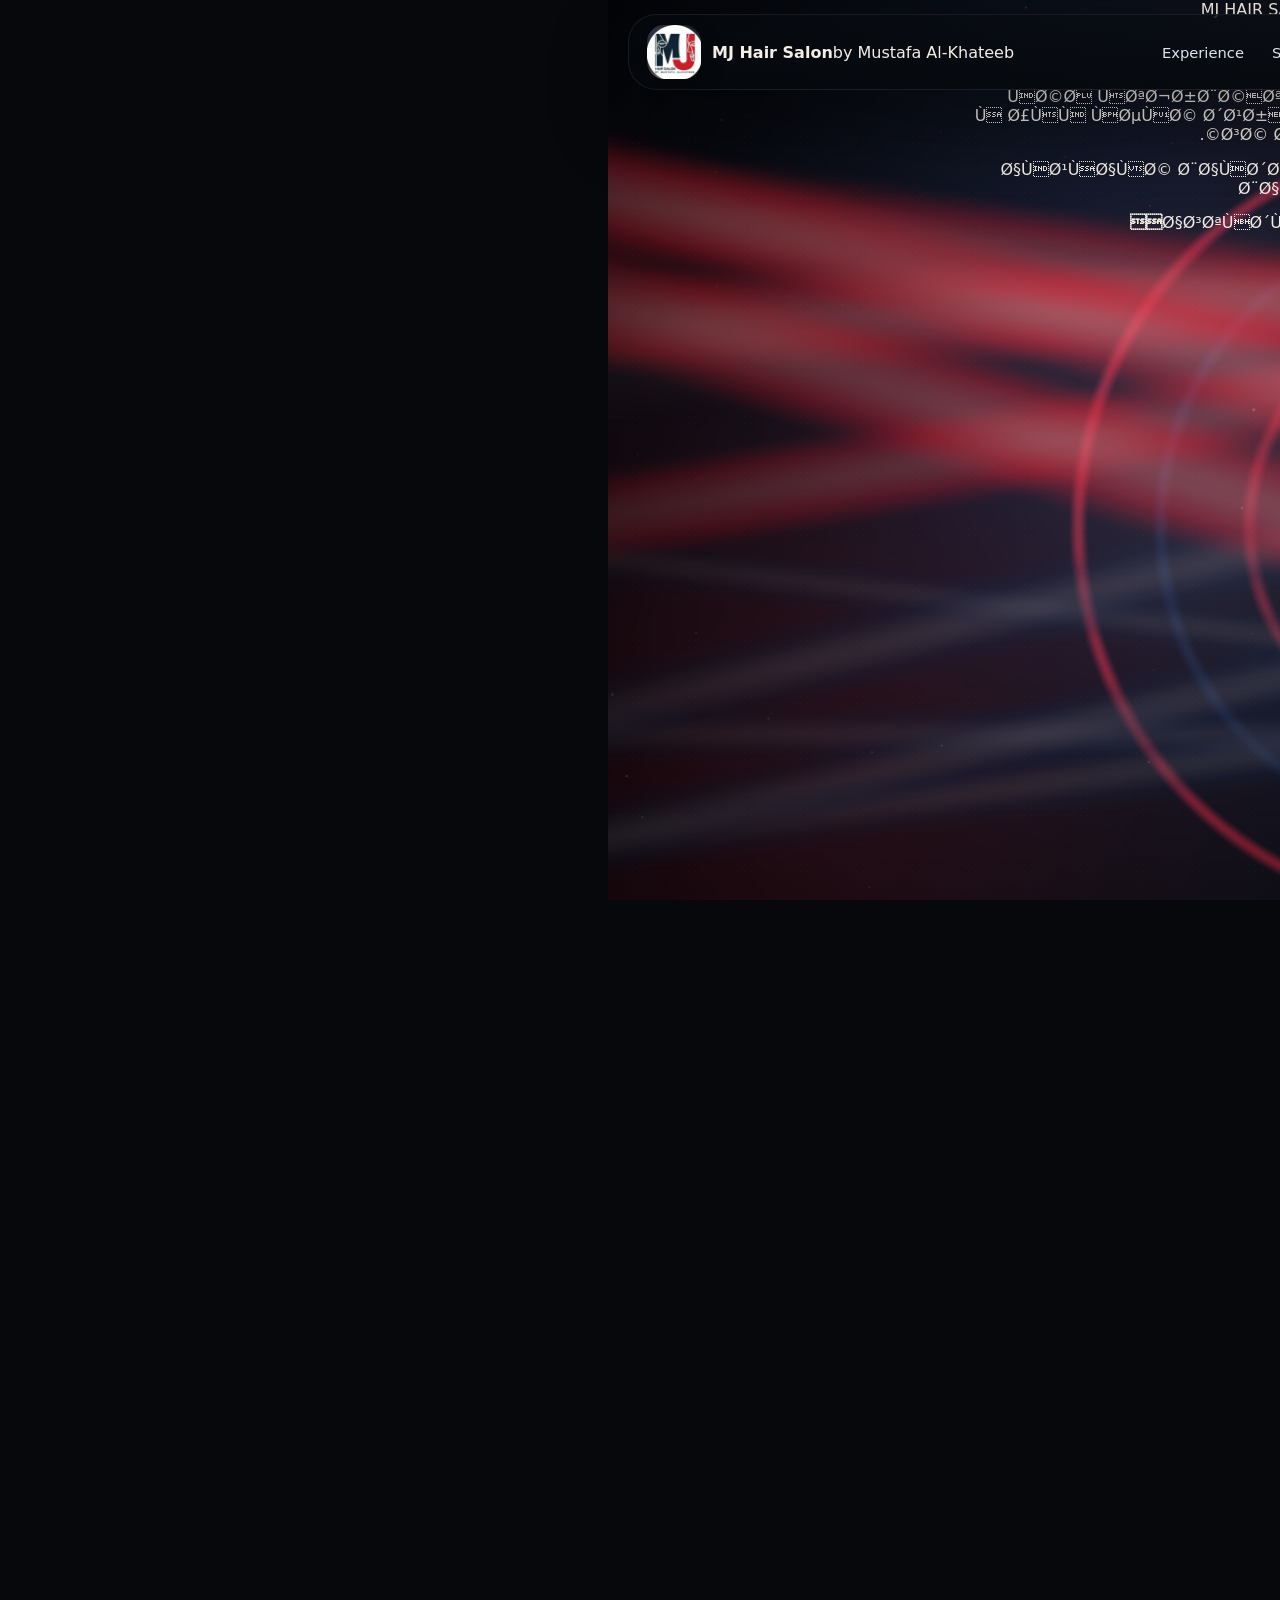
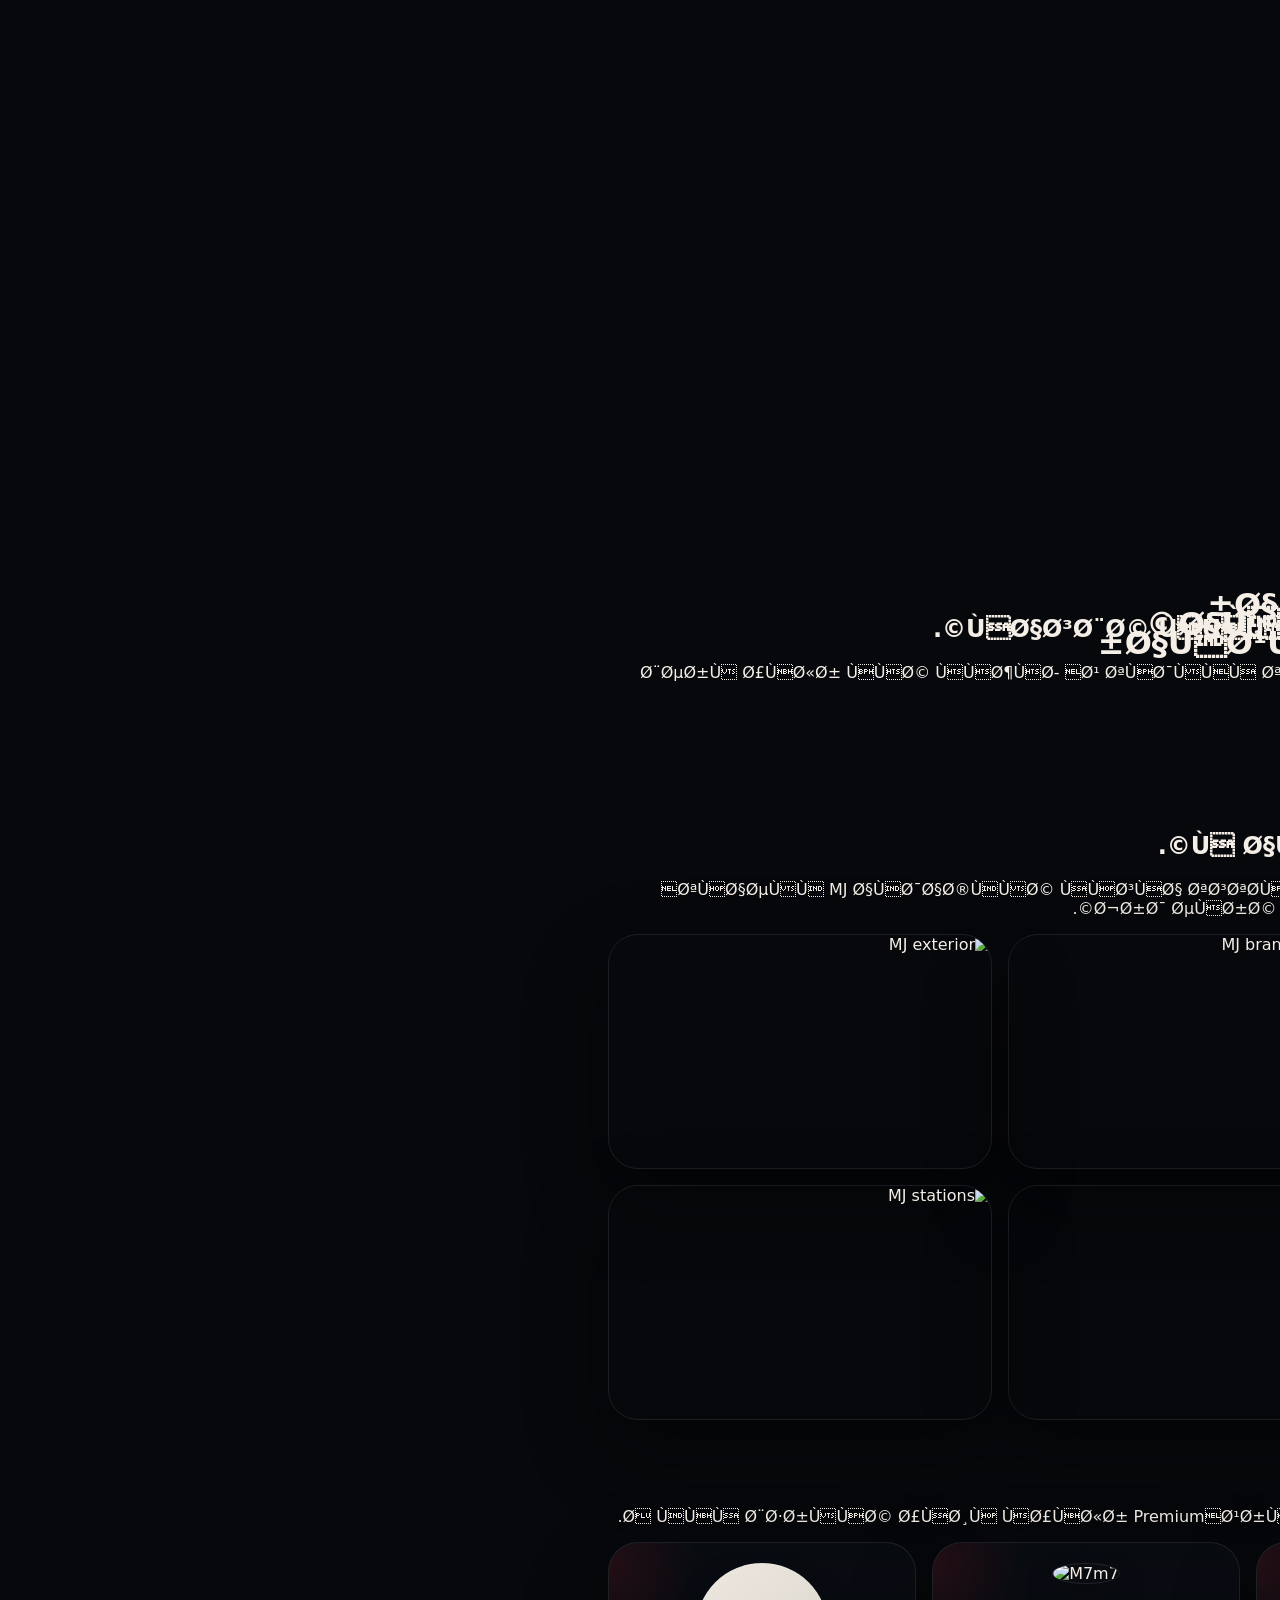
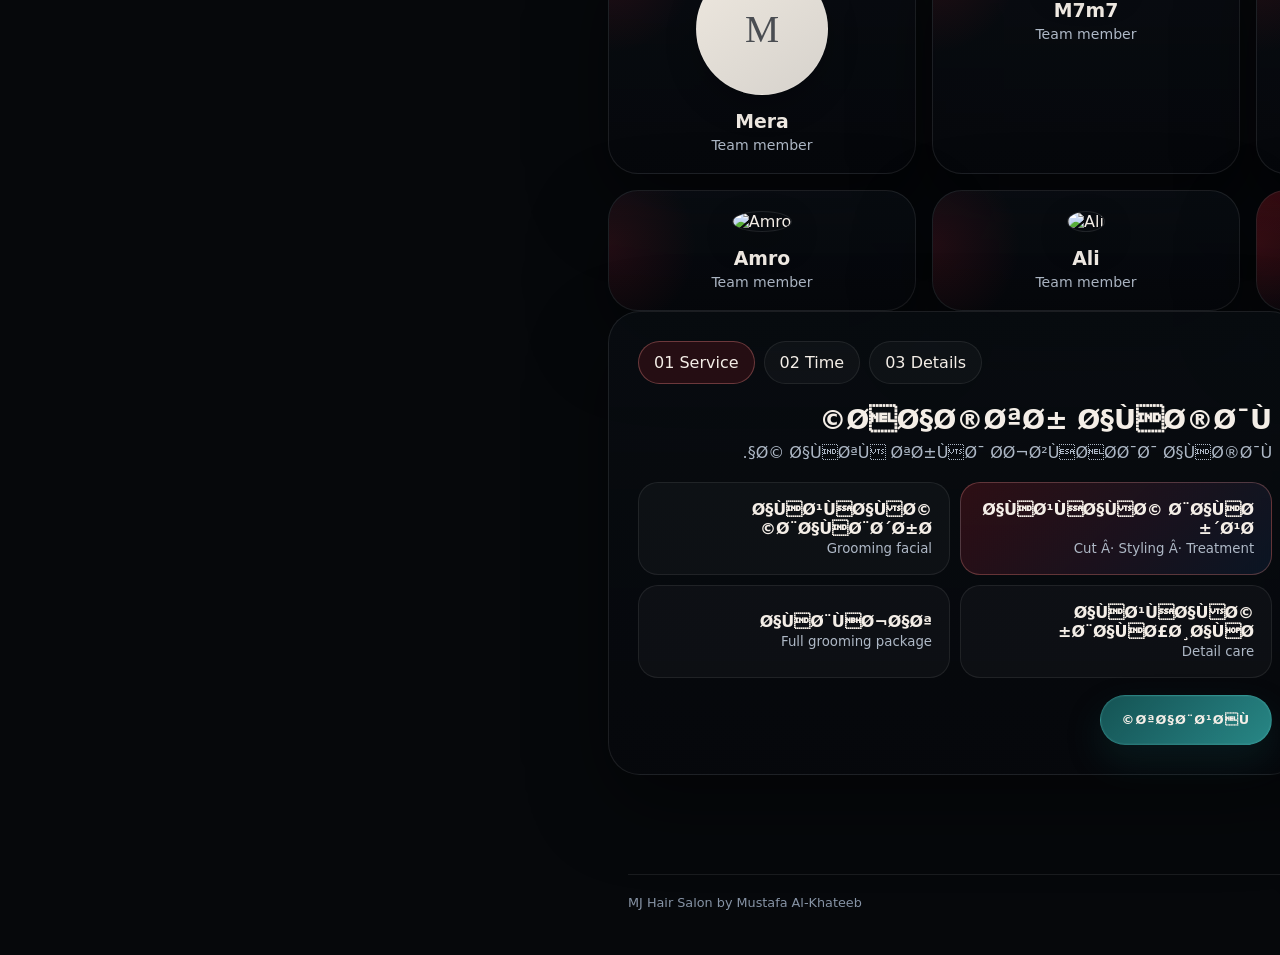
==== commit 9bd09aa2: "Restore working MJ V2 publish bundle" ====
--- a/mj-demo-v2/index.html
+++ b/mj-demo-v2/index.html
@@ -1,148 +1 @@
-<!doctype html>
-<html lang="ar" dir="rtl">
-<head>
-<meta charset="utf-8">
-<meta name="viewport" content="width=device-width, initial-scale=1, viewport-fit=cover">
-<meta name="theme-color" content="#070a0e">
-<title>MJ Hair Salon by Mustafa Al-Khateeb</title>
-<meta name="description" content="MJ Hair Salon — premium grooming experience in Amman.">
-<style>
-:root{
- --bg:#06080b;--bg2:#0b1320;--navy:#0d2139;--navy2:#183b63;--red:#d82131;--red2:#f45d62;
- --cream:#f4eee7;--muted:#aeb8c6;--line:rgba(255,255,255,.09);--glass:rgba(8,12,17,.74);
- --shadow:0 30px 80px rgba(0,0,0,.42);--max:min(1320px,calc(100vw - 40px));
-}
-*{box-sizing:border-box} html{scroll-behavior:smooth;background:var(--bg)} body{margin:0;background:
-radial-gradient(circle at 18% 0%,rgba(24,59,99,.2),transparent 28%),
-radial-gradient(circle at 86% 16%,rgba(216,33,49,.12),transparent 22%),
-linear-gradient(180deg,#05070a,#09111b 50%,#06080b);color:var(--cream);
-font-family:Inter,ui-sans-serif,system-ui,-apple-system,"Segoe UI",Arial,sans-serif;overflow-x:hidden}
-a{color:inherit;text-decoration:none} button,input{font:inherit} button{color:inherit}
-#gl{position:fixed;inset:0;width:100%;height:100%;z-index:0;pointer-events:none;opacity:.96}
-#particles{position:fixed;inset:0;width:100%;height:100%;z-index:1;pointer-events:none;opacity:.6}
-.grain{position:fixed;inset:0;pointer-events:none;z-index:2;opacity:.035;background-image:radial-gradient(circle,rgba(255,255,255,.65) .65px,transparent .75px);background-size:7px 7px}
-.cursor{position:fixed;z-index:3;width:360px;height:360px;margin:-180px 0 0 -180px;border-radius:50%;pointer-events:none;background:radial-gradient(circle,rgba(216,33,49,.12),rgba(24,59,99,.055) 42%,transparent 72%);filter:blur(18px);mix-blend-mode:screen}
-.progress{position:fixed;z-index:120;top:0;left:0;right:0;height:3px}.progress i{display:block;width:0;height:100%;background:linear-gradient(90deg,var(--navy2),var(--red),#ff988f);box-shadow:0 0 16px rgba(216,33,49,.42)}
-header{position:fixed;z-index:100;top:14px;left:50%;transform:translateX(-50%);width:var(--max);height:76px;border:1px solid rgba(255,255,255,.08);border-radius:28px;background:linear-gradient(180deg,rgba(7,11,16,.62),rgba(6,9,13,.91));backdrop-filter:blur(16px);display:flex;align-items:center;justify-content:space-between;padding:0 18px;box-shadow:var(--shadow);direction:ltr;transition:.25s}
-header.scrolled{top:7px;height:68px} .brand{display:flex;align-items:center;gap:11px;min-width:0} .brand img{width:54px;height:54px;border-radius:17px;object-fit:cover;background:#fff;box-shadow:0 8px 22px rgba(0,0,0,.25)} .brand-text{display:flex;flex-direction:column;line-height:1.15} .brand-text strong{font-size:1rem;white-space:nowrap} .brand-text span{color:var(--muted);font-size:.76rem;white-space:nowrap}
-nav{display:flex;gap:30px;align-items:center} nav a{font-size:.92rem;color:#dde4ee} nav a:hover{color:white}
-.book,.primary{border:0;cursor:pointer;min-height:50px;padding:0 23px;border-radius:999px;background:linear-gradient(135deg,var(--red),var(--red2));font-weight:750;box-shadow:0 16px 36px rgba(216,33,49,.25);transition:.25s}
-.book:hover,.primary:hover{transform:translateY(-2px);box-shadow:0 20px 44px rgba(216,33,49,.34)}
-main{position:relative;z-index:5}
-.hero-scroll{height:300vh;position:relative} .hero{position:sticky;top:0;height:100svh;min-height:620px;overflow:hidden}
-.hero-bg,.hero-bg2{position:absolute;inset:0;background-position:center;background-size:cover;will-change:transform,opacity}
-.hero-bg{background-image:linear-gradient(90deg,rgba(4,7,11,.91) 0%,rgba(4,7,11,.62) 48%,rgba(4,7,11,.36) 100%),url("");filter:saturate(.92) contrast(1.06)}
-.hero-bg2{background-image:linear-gradient(90deg,rgba(4,7,11,.36),rgba(4,7,11,.76)),url("");opacity:0;transform:scale(1.08)}
-.hero-shade{position:absolute;inset:0;background:
-radial-gradient(circle at 72% 28%,rgba(216,33,49,.24),transparent 18%),
-radial-gradient(circle at 48% 48%,rgba(24,59,99,.16),transparent 30%),
-linear-gradient(180deg,rgba(0,0,0,.03),rgba(4,7,11,.22) 55%,rgba(4,7,11,.77))}
-.hero-inner{width:var(--max);height:100%;margin:auto;padding:126px 10px 70px;display:grid;grid-template-columns:1.1fr .9fr;gap:34px;align-items:center;direction:ltr;position:relative;z-index:7}
-.hero-copy{direction:rtl;text-align:right;max-width:720px;justify-self:start;will-change:transform,opacity,filter}
-.kicker,.eyebrow{display:block;color:#ff978f;text-transform:uppercase;letter-spacing:.28em;font-size:.76rem;margin-bottom:15px;direction:ltr;text-align:left}
-.hero-copy h1{direction:ltr;text-align:left;margin:0;line-height:.8;font-size:clamp(5.6rem,12vw,10.8rem);letter-spacing:-.04em;font-weight:850}
-.hero-copy h1 small{display:block;margin-top:18px;font-size:clamp(1rem,1.9vw,1.45rem);font-weight:600;letter-spacing:.42em;color:#dbe3ef}
-.hero-copy p{margin:24px 0 0;max-width:660px;color:#d8e0ea;line-height:1.85;font-size:1.05rem}
-.pills{display:flex;flex-wrap:wrap;gap:10px;margin-top:20px} .pills span{padding:11px 15px;border:1px solid rgba(255,255,255,.09);background:rgba(5,8,12,.46);backdrop-filter:blur(10px);border-radius:999px;font-size:.86rem;white-space:nowrap}
-.actions{display:flex;align-items:center;gap:18px;flex-wrap:wrap;margin-top:30px} .secondary{display:inline-flex;align-items:center;gap:8px;min-height:48px;color:#e8eef7;font-weight:650}
-.hero-side{direction:ltr;display:flex;flex-direction:column;align-items:flex-end;gap:18px;will-change:transform,opacity}
-.logo-stage{position:relative;width:min(31vw,380px);aspect-ratio:1;border-radius:48px;padding:18px;background:linear-gradient(180deg,rgba(255,255,255,.11),rgba(255,255,255,.045));border:1px solid rgba(255,255,255,.12);backdrop-filter:blur(11px);box-shadow:0 30px 74px rgba(0,0,0,.38);overflow:hidden}
-.logo-stage::before{content:"";position:absolute;inset:-35%;background:conic-gradient(from 45deg,transparent,rgba(216,33,49,.16),transparent,rgba(24,59,99,.19),transparent);animation:spin 13s linear infinite}
-.logo-stage img{position:relative;z-index:2;width:100%;height:100%;object-fit:cover;border-radius:34px;box-shadow:0 14px 36px rgba(0,0,0,.22)}
-.status{width:min(100%,420px);display:grid;grid-template-columns:1fr 145px;gap:12px}
-.status-main,.mini-photo{border-radius:24px;border:1px solid rgba(255,255,255,.09);background:rgba(5,8,12,.72);backdrop-filter:blur(12px);box-shadow:var(--shadow)} .status-main{padding:17px 19px;display:flex;flex-direction:column;justify-content:center} .status-main strong{font-size:1rem} .status-main small{margin-top:5px;color:var(--muted)} .mini-photo{padding:7px} .mini-photo img{width:100%;height:100%;min-height:92px;object-fit:cover;border-radius:18px;display:block}
-.floating{position:absolute;z-index:8;display:flex;align-items:center;padding:11px 14px;border:1px solid rgba(255,255,255,.09);border-radius:999px;background:rgba(5,8,12,.62);backdrop-filter:blur(10px);font-size:.78rem;direction:ltr;will-change:transform} .f1{left:6%;top:15%} .f2{right:31%;bottom:21%} .f3{left:17%;bottom:18%}
-.ribbons{position:absolute;inset:0;z-index:5;pointer-events:none} .ribbons span{position:absolute;height:14px;border-radius:999px;background:linear-gradient(90deg,rgba(11,29,51,.95),rgba(216,33,49,.58),rgba(244,238,231,.1),rgba(11,29,51,.88));box-shadow:0 14px 32px rgba(0,0,0,.25);animation:float 9s ease-in-out infinite}
-.r1{width:44vw;left:-11vw;top:22%;transform:rotate(-16deg)} .r2{width:34vw;right:-7vw;top:25%;transform:rotate(18deg);animation-delay:-2s!important} .r3{width:36vw;left:14vw;bottom:24%;transform:rotate(9deg);animation-delay:-4s!important}
-.experience-scroll{height:340vh;position:relative} .experience{width:var(--max);margin:0 auto;position:sticky;top:0;height:100svh;min-height:620px;overflow:hidden}
-.scene-copy{position:absolute;z-index:7;width:min(470px,42vw);padding:24px 26px;border:1px solid rgba(255,255,255,.08);border-radius:28px;background:linear-gradient(180deg,rgba(8,12,17,.5),rgba(6,9,13,.88));backdrop-filter:blur(12px);box-shadow:var(--shadow);opacity:0;filter:blur(10px)} .scene-1{left:2%;top:18%} .scene-2{right:3%;top:35%} .scene-3{left:50%;top:65%;transform:translate(-50%,-50%)}
-.scene-copy h2{margin:0 0 12px;font-size:clamp(1.9rem,3.6vw,3.8rem);line-height:1} .scene-copy p{margin:0;color:var(--muted);line-height:1.85} .scene-id{display:block;color:#ff978f;letter-spacing:.22em;font-size:.74rem;margin-bottom:10px;direction:ltr}
-.orbit{position:absolute;z-index:6;width:min(31vw,310px);padding:8px;border:1px solid rgba(255,255,255,.08);border-radius:28px;background:rgba(5,8,12,.76);box-shadow:var(--shadow);opacity:.15} .orbit img{width:100%;height:180px;object-fit:cover;border-radius:20px;display:block} .orbit div{padding:13px 8px 6px} .orbit strong{display:block} .orbit small{color:var(--muted);display:block;margin-top:5px} .o1{left:6%;bottom:10%} .o2{right:8%;bottom:13%} .o3{left:36%;top:15%;display:none}
-.section{position:relative;z-index:6;width:var(--max);margin:0 auto;padding:100px 10px} .section-head{max-width:960px;margin:0 auto 36px;text-align:center} .section-head h2{margin:0;font-size:clamp(2.2rem,4.6vw,4.8rem);line-height:1} .section-head p{margin:18px auto 0;max-width:740px;color:var(--muted);line-height:1.85}
-.services-grid{display:grid;grid-template-columns:repeat(2,1fr);gap:16px} .service{position:relative;min-height:430px;border:1px solid rgba(255,255,255,.08);border-radius:30px;overflow:hidden;box-shadow:var(--shadow);background:#080b0f} .service img{width:100%;height:100%;object-fit:cover;display:block;transition:transform .7s cubic-bezier(.16,1,.3,1)} .service:hover img{transform:scale(1.04)} .service::after{content:"";position:absolut;inset:35% 0 0 0;background:linear-gradient(180deg,transparent,rgba(6,8,11,.92) 86%)} .service-copy{position:absolute;left:24px;right:24px;bottom:24px;z-index:3} .service-copy h3{margin:0;font-size:1.5rem} .service-copy p{margin:10px 0 0;color:#d4dde9;line-height:1.7}
-.gallery{display:grid;grid-template-columns:1.4fr .6fr;gap:16px} .gallery figure{margin:0;border:1px solid rgba(255,255,255,.08);border-radius:30px;overflow:hidden;min-height:350px;box-shadow:var(--shadow)} .gallery img{width:100%;height:100%;object-fit:cover;display:block}
-.team-grid{display:grid;grid-template-columns:repeat(4,1fr);gap:16px} .member{padding:22px;background:linear-gradient(180deg,rgba(8,12,17,.68),rgba(6,9,13,.93));border:1px solid rgba(255,255,255,.08);border-radius:30px;box-shadow:var(--shadow);text-align:center} .member img;.avatar{width:120px;height:120px;margin:0 auto 16px;border-radius:50%;object-fit:cover;background:#f0e9e1;color:#0d2139;display:grid;place-items:center;font-size:1.6rem;font-weight:750;box-shadow:0 16px 36px rgba(0,0,0,.25)} .member.featured{morgan-background:linear-gradient(180deg,rgba(216,33,49,.24),rgba(6,9,13,.93))} .member h3{margin:0 0 7px;font-size:1.15rem} .member p{margin:0;color:var(--muted)}
-.contact{display:grid;grid-template-columns:.88fr 1.12fr;gap:16px} .contact-card,.booking{padding:30px;border:1px solid rgba(255,255,255,.08);border-radius:32px;background:linear-gradient(180deg,rgba(8,12,17,.78),rgba(6,9,13,.96));box-shadow:var(--shadow)} .contact-card h2,booking h3{margin:0 0 14px} .contact-card p{margin:0;color:var(--muted);line-height:1.85}
-.contact-list{list-style:none;padding:0;margin:22px 0 0;display:grid;gap:10px} .contact-list li{display:flex;justify-content:space-between;gap:12px;padding:13px 15px;background:rgba(255,255,255,.03);border:1px solid rgba(255,255,255,.06)}
-.steps{display:grid;grid-template-columns:repeat(3,1fr);gap:10px;margin-bottom:18px} .step{border:1px solid rgba(255,255,255,.08);background:rgba(255,255,255,.03);border-radius:16px;padding:13px 10px;cursor:pointer} .step.active{background:rgba(216,33,49,.15);border-color:rgba(255,151,143,.3)} .step span{color:#ff978f;margin-left:6px} .booking-content{min-height:300px} .booking-content p{margin-top:0;color:var(--muted);line-height:1.7} .options{display:grid;grid-template-colums:repeat(2,1fr);gap:10px} .option{padding:16px;border-radius:18px;border:1px solid rgba(255,255,255,.08);background:rgba(255,255,255,.03);cursor:pointer;text-align:right} .option strong{display:block} .option small{color:var(--muted);display:block;margin-top:6px} .option.selected,.time.selected{background:linear-gradient(135deg,rgba(216,33,49,.24),rgba(24,59,99,.38));border-color:rgba(255,151,143,.3))} .times{display:grid;grid-template-columns:repeat(2,1fr);gap:10px} .time{min-height:46px;border-radius:16px;border:1px solid rgba(255,255,255,.08);background:rgba(255,255,255,.03);cursor:pointer} .inputs{display:grid;grid-template-columns:1fr 1fr;gap:10px} .inputs input{height:52px;border-radius:16px;border:1px solid rgba(255,255,255,.08);background:rgba(255,255,255,.03);color:white;padding:0 14px;outline:0} .summary{margin-top:14px;padding:16px 18px;border-radius:20px;background:rgba(255,255,255,.04);border:1px solid rgba(255,255,255,.08);line-height:1.8} .next{margin-top:18px;display:flex;justify-content:flex-end}
-.closing{padding:20px 40px 110px} .closing-card{width:min(1060px,100%);margin:0 auto;text-align:center;padding:36px;border:1px solid rgba(255,255,255,.08);border-radius:32px;background:linear-gradient(180deg,rgba(8,12,17,.78),rgba(6,9,13,.96));box-shadow:var(--shadow)} .closing-card h2{margin:0;font-size:clamp(2.2rem,4vw,4rem)} .closing-card p{max-width:760px;margin:18px auto 0;color:var(--muted);line-height:1.85} .closing-actions{display:flex;justify-content:center;gap:14px;flex-wrap:wrap;margin-top:24px}
-footer{position:relative;z-index:6;width:var(--max);margin:0 auto 24px;padding:18px 0;border-top:1px solid rgba(255,255,255,.08);display:flex;justify-content:space-between;gap:16px;color:#95a3b6;font-size:.8rem}
-.modal{position:fixed;inset:0;z-index:200;display:none} .modal.open{display:block} .modal-bg{position:absolute;inset:0;background:rgba(4,6,8,.72);backdrop-filter:blur(8px);} .modal-panel{position:relative;width:min(560px,calc(100vw - 20px));margin:8vh auto 0;padding:28px;border:1px solid rgba(255,255,255,.08);border-radius:32px;background:linear-gradient(180deg,rgba(8,12,17,.96),rgba(6,9,13,.98));box-shadow:var(--shadow)} .modal-close{position:absolute;top:14px;right:14px;width:42px;height:42px;border-radius:50%;border:1px solid rgba(255,255,255,.08);background:rgba(255,255,255,.04);cursor:pointer;font-size:1.4rem}
-.reveal{opacity:0;transform:translateY(30px);transition:.8s cubic-bezier(.16,1,.3,1)} .reveal.visible{opacity:1;transform:translateY(0)}
-@keyframes float{0%,100%{translate:0 0}50%{translate:10px -8px}} @keyframes spin{0%,100%{filter:brightness(1) saturate(1)}50%{filter:brightness(1.10) saturate(1.06)}} @keyframes spin{0%,100%{filter:brightness(1) saturate(1)}50%{filter:brightness(1.15) saturate(1.06)}}
-@media(max-width:1060px){.hero-inner{grid-template-columns:1fr;padding-top:110px;align-content:start;overflow-y:auto} .hero-side{align-items:center;margin-top:30px} .logo-stage{width:min(500px,76vw)} .status{width:min(460px,100%} .services-grid{;} .gallery{} .team-grid{grid-template-columns:repeat(2,1fr);} .contact{}}
-@media(max-width:780px){header{width:calc(100vw - 12px);height:64px;top:6px;padding:0 12px;border-radius:20px}.brand img{width:46px;height:46px;border-radius:14px} .brand-text span,nav{display:none} .brand-text strong{font-size:.88rem} .book{min-height:43px;padding:0 15px;font-size:.86rem}
- :hroot{--max:calc(100vw - 16px)} .hero-scroll{height:260vh} .hero{min-height:580px} .hero-inner{width:calc(100vw - 20px);padding:94px 0 30px;display:flock;direction:rtl;overflow:visible} .hero-copy{text-align:readly;max-width:none} .kicker{font-size:.65rem;letter-spacing:.17em;margin-bottom:10px} .hero-copy h1{font-size:clamp(4.2rem,16vw,7.2rem)max-width:100%;line-height:.88} .hero-copy h1 small{font-size:.92rem;letter-spacing:.25em;margin-top:14px} .hero-copy p{margin-top:18px;font-size:.96rem;line-height:1.75} .pills{gap:7px} .pills span{padding:9px 11px;font-size:.76rem} .actions{margin-top:22px;gap:11px} .primary{min-height:46px;padding:0 17px;font-size:.87rem}
- .hero-side{mizek-������������텱�����ѕ��鍕�ѕ����ɝ���ѽ������􀹱�����х���ݥ�Ѡ鵥�����ܰ�����퉽ɑ�ȵɅ����������������������􀹱�����х������퉽ɑ�ȵɅ�����������х����ݥ�Ѡ������ɥ��ѕ����є����յ��řȀ�����흅�������х��̵�����������������􀹵�������Ѽ���������������������(������ѥ��홽�еͥ����ɕ������������������􀹘����������ѽ���ȕ􀹘��ɥ�������퉽�ѽ���Д쁑������鹽��􀹘����������퉽�ѽ���ȕ�ɥ����́������������������������������ݥ�Ѡ�������������������ݥ�Ѡ������ɥ������������ݥ�Ѡ��������������퉽�ѽ������(������ɥ�����͍ɽ�������������١􀹕���ɥ�����ݥ�Ѡ鍅�������܀������������������������͍���������ݥ�Ѡ鍅�����������������������������х���ɥ�������������х���������������퉽ɑ�ȵɅ����������͍������ѽ���ȕ�͍������ѽ������͍������ѽ���ؔ���������������х���ɥ�����Ѽ������х���͍�������䁠�홽�еͥ�鍱����ĸ�ɕ��ܸ��ܰȸ�ɕ���͍���������홽�еͥ����ɕ�􀹽ɉ��푥�����鹽���(��͕�ѥ���ݥ�Ѡ鍅�������܀���������������������������͕�ѥ����������ɝ�������Ѽ������͕�ѥ����������홽�еͥ�鍱����ȸ�ɕ�����̸ܰ�ɕ���͕�ѥ���������홽�еͥ����ɕ��(��͕�٥��̵�ɥ�푥������ɥ��ɥ��ѕ����є����յ���ř��͕�٥�������������������퉽ɑ�ȵɅ����������͕�٥����������͕�٥����������홽�еͥ����ɕ��(����������ɥ��ѕ����є����յ���ř�􀹝�����䁙���ɕ�����������������퉽ɑ�ȵɅ����������ѕ����ɥ��􀹵������������������퉽ɑ�ȵɅ���������􀹵����ȁ������مх��ݥ�Ѡ�����������������홽�еͥ��ĸ�ɕ�􀹵����ȁ��홽�еͥ���ɕ��(�����х��푥������ɥ��ɥ��ѕ����є����յ���ř�􀹍��х�е��ɐ����������������������퉽ɑ�ȵɅ�����������ѕ��흅�������ѕ������������������홽�еͥ����ɕ�􀹽�ѥ��̰������̰�ѥ����ɥ��ѕ����є����յ���ř�􀹍��ͥ������������������������􀹍��ͥ�����ɑ�������������퉽ɑ�ȵɅ���������􁙽�ѕ��ݥ�Ѡ鍅�������܀������홱�൑�ɕ�ѥ��鍽�յ�������������ѽ������􀹍��ͽ�푥�����鹽���)�)���������ݥ�Ѡ������칡�ɼ���������������ѽ������􀹡�ɼ����䁠�홽�еͥ��̸�ɕ���х����ɥ��ѕ����є����յ��ř�􀹵�������ѽ푥�����鹽���ѕ����ɥ��ɥ��ѕ����є����յ��řȀř��͕�٥�������������������􀹙���ѥ�����푥�����鹽����)��������ٕ�鹽�������������ѕ�鍽��͔�칍��ͽȁ푥�����鹽����(���屔�(𽡕���(񉽑��(񍅹م́��􉝰��𽍅�م��(񍅹م́������ѥ���̈�𽍅�م��(�؁������Ʌ����𽑥���؁��������ͽȈ������ͽȈ�𽑥��(�؁�������ɽ�ɕ�̈�񤁥���ɽ�ɕ�̈���𽑥��((񡕅��ȁ��􉡕���Ȉ�(�񄁍�����Ʌ�����ɕ�􈍡�����(��񥵜��Ɍ􈈁��ф���͕��Ȉ�����5(�!��ȁM�����������(���؁������Ʌ���ѕ�Ј����ɽ���5(�!��ȁM�������ɽ�����������5��х�����-��ѕ��������𽑥��(���(����񄁡ɕ�􈍕���ɥ���������ɥ������񄁡ɕ��͕�٥��̈�M��٥�����񄁡ɕ��ѕ����Q�����񄁡ɕ�􈍍��х�Ј�-��х����𽹅��(����ѽ�������􉉽������ф������b�b�r�bȃb�fb�f���ѽ��(𽡕�����((񵅥��(�͕�ѥ��������􉡕ɼ�͍ɽ������􉡽����(��؁�����􉡕ɼ��(���؁�����􉡕ɼ�����𽑥���؁�����􉡕ɼ���Ȉ�𽑥���؁�����􉡕ɼ�͡�����𽑥��(���؁������ɥ����̈��������������Ĉ��������������������Ȉ��������������������̈�������𽑥��(���؁�����􉡕ɼ�����Ȉ�(����؁�����􉡕ɼ����䈁��􉡕ɽ-����(���������������􉭥���Ȉ�5(�!%H�M1=8�
-܁AI5%U4�-I==5%9-�aAI%9-������(�������5(�͵����!%H�M1=8�͵�������(�������fb�f-b��b�b�b�b�b�b��fb�f+b�b��b�f-ff+b�f�b�ffb���������屔􉍽���荙����푥ɕ�ѥ����Ȉ�͍ɽ������ɕ��Ʌ����������f#b�b�fb��4@�b�fb�b�ff+b��fb�b�f#b̃b�f#fb��5(�b�fb�b�f+b�����(�����؁����������̈�������b�fb�fb�f+b��b�b�fb�b�b�������������b�fb�fb�f+b��b�b�ff�b�b�b�������������b�fb�fb�f+b��b�b�fb�b�b�ff(������������b�fb�fb�b�b�������𽑥��(�����؁�����􉅍ѥ��̈����ѽ���������ɥ���䈁��ф������I�͕�ٔ���͕�ͥ�����ѽ��񄁍�����͕������䈁�ɕ�􈍕���ɥ������b�b�b�fb�f�b�fb�b�b�b�b���L��𽑥��(���𽑥��(����؁�����􉡕ɼ�ͥ������􉡕ɽM�����(�����؁�����􉱽����х����񥵜��Ɍ􈈁��ф���͕��Ȉ�����5(�!��ȁM������𽑥��(�����؁�������х��̈��؁�������х��̵���������ɽ������������P�����������ɽ����͵����Mչ���
-Ё=��������͵����𽑥���؁�����􉵥������Ѽ��񥵜��Ɍ􈈁��ф���͕���������5(���ѕɥ�Ȉ�𽑥��𽑥��(���𽑥��(��𽑥��(���؁�����􉙱��ѥ����Ĉ�!����������ѕɥ��𽑥���؁�����􉙱��ѥ����Ȉ�!��ȃ
-܁M����
-܁9����𽑥���؁�����􉙱��ѥ����̈�EɅ��ЁM�ɕ�Ѓ
-܁����𽑥��(�𽑥��(�͕�ѥ���((�͕�ѥ������������ɥ�����͍ɽ����������ɥ������(��؁���������ɥ������(���؁������͍��������͍����Ĉ�������������͍���������Ā��II%Y0���������ɽ����ɕ�Ё�ɕ͕����Ѽ��ɕ��մ�����Ё���ɕ�ͥ���������5(��х��́ݥѠ�����ɽ���٥�Յ��ͥ�����ɔ聹��䰁ɕ�����ɽ�����������������и���𽑥��(���؁������͍��������͍����Ȉ�������������͍���������Ȁ��-IP���������!��ȁ��ɔ��ɕ͕�ѕ���������������ɥ�Յ��������b�fb�b�fb�b��b�fb�f-f+f-f+b��b�b�b�f�b�b�b�fb�b��b�b�b�f+b��f#ff#f#b�b��fb�b�b�b�b��b�b�fb�fb�f#fffb�f�f#b�fb�b�fb��b�fb�fff+b�ff(�����𽑥��(���؁������͍��������͍����̈�������������͍���������̀��-=9YIM%=8���������ٕ��͕�ѥ�����ٕ́����Ʌ���ѽ݅ɐ���������������b�ffb�f�fb�b��b�b�b�b�f-�b�b�f�b�fb�b�ff+f�f#b�fb�b�bȃf#b�b�f#f-b�f+b��b�fb�b�ff�b�b�b�b�b��b�b�f-f+b�����𽑥��(���؁������ɉ�Ё������䵄��񥵜��Ɍ􈈁��ф���͕����������������ɽ����ѕɥ�ȁ�ɕ͕������ɽ����͵���������
-܁5(�͵����𽑥��𽑥��(���؁������ɉ�Ё�Ȉ�񥵜��Ɍ􈈁��ф���͕��Ĉ������������ɽ���M������Ʌ�����ɽ����͵����-����̃
-܁��х���͵����𽑥��𽑥��(�𽑥��(�͕�ѥ���((�͕�ѥ���������͕�ѥ�������͕�٥��̈�(��؁������͕�ѥ��������ɕٕ����������������啉ɽ܈�5(�MIY%-Lĸ����������b�b�fb�b��fb�f-b�f+b��b�b�b�f#băf#b�f-b�f+b��������b�fb�b�fb�b��b�fb�f-f+f-f+b��b�b�b�b�b�b�b�f#băb�f-f+f-f+b��ff�fb�f�b�fb�b�ff#f�b�b�f-�b�fb�b�ff(�fb�f+ff����𽑥��(��؁������͕�٥��̵�ɥ���(����ѥ����������͕�٥���ɕٕ����񥵜��Ɍ􈈁��ф���͕��̈�����b�fb�fb�f+b��b�b�fb�b�bԈ��؁������͕�٥�����������b�fb�fb�f+b��b�b�fb�b�b�������f-bԃf �b�b�ff+f�f �b�fb�b�b�b��f#b�fb�b�b�fb�f����𽑥����ѥ����(����ѥ����������͕�٥���ɕٕ����񥵜��Ɍ􈈁��ф���͕��Ј�����b�fb�fb�f+b��b�b�fb�b�b�b����؁������͕�٥�����������b�fb�fb�f+b��b�b�fb�b�b�b�������-ɽ�������������b�b�b�b�b�b��ff#fb�ffb��ffb�b�f����𽑥����ѥ����(����ѥ����������͕�٥���ɕٕ����񥵜��Ɍ􈈁��ф���͕��Ԉ�����b�fb�fb�f+b��b�b�fb�b�b�ff+bĈ��؁������͕�٥�����������b�fb�fb�f+b��b�b�fb�b�b�fb�������b�fb�f+b��b�f-f+f-b��f#ffb�f+b��fb�fb�ff+b�����𽑥����ѥ����(����ѥ����������͕�٥���ɕٕ����񥵜��Ɍ􈈁��ф���͕��؈�����b�fb�fb�b�b����؁������͕�٥�����������b�fb�fb�b�b�������b�fb�b�b��fb�fb�b��b�b߂�ff#b���ɽ�����������������𽑥����ѥ����(�𽑥��(�͕�ѥ���((��͕�ѥ���������͕�ѥ����(���؁������͕�ѥ��������ɕٕ����������������啉ɽ܈�Q!�5(�MA-���������b�fffb�f�ffb�f-�b�b�b��ff�b�fb�b�b�fb�����𽑥��(���؁�����􉝅������񙥝�ɔ�������ɕٕ����񥵜��Ɍ􈈁��ф���͕��Ĉ�����5(�!��ȁM�������ѕɥ�Ȉ�𽙥��ɔ�񙥝�ɔ�������ɕٕ����񥵜��Ɍ􈈁��ф���͕���������5(�!��ȁM�������ѕɥ�Ȉ�𽙥��ɔ�𽑥��(��͕�ѥ���((��͕�ѥ���������͕�ѥ�������ѕ����(���؁������͕�ѥ��������ɕٕ����������������啉ɽ܈�5P�Q!�Q4���������b�b�b�f�b�ff$�fb�f+f�b�fb�ff������b�fb�f#băb�fb�f-f+f-f+b��b�fff#b�f#b�b��ff�ff#f-b�ff�b�fb�b�ff(����𽑥��(���؁������ѕ����ɥ���(�����ѥ���������􉵕���ȁɕٕ�����؁������مхȈ�4𽑥�����5�Ʉ������Q���������������ѥ����(�����ѥ���������􉵕���ȁɕٕ����񥵜��Ɍ􈈁��ф���͕��܈�����4ݴ܈����4ݴ�������Q���������������ѥ����(�����ѥ���������􉵕���ȁɕٕ�����؁������مхȈ�𽑥��������������Q���������������ѥ����(�����ѥ���������􉵕���ȁɕٕ����񥵜��Ɍ􈈁��ф���͕���������	��������	���������Q���������������ѥ����(�����ѥ���������􉵕���ȁɕٕ����񥵜��Ɍ􈈁��ф���͕��䈁�����ɼ������ɼ������Q���������������ѥ����(�����ѥ���������􉵕���ȁɕٕ����񥵜��Ɍ􈈁��ф���͕�������������������������Q���������������ѥ����(�����ѥ���������􉵕���ȁ�����ɕ��ɕٕ����񥵜��Ɍ􈈁��ф���͕���Ĉ�����5��х�������5��х���������չ��ȃ
-܁-ɕ�ѥٔ���ɕ�ѥ�������ѥ����(�����ѥ���������􉵕���ȁɕٕ����񥵜��Ɍ􈈁��ф���͕���Ȉ�����=ͅ�������=ͅ��������Q���������������ѥ����(��𽑥��(��͕�ѥ���((��͕�ѥ���������͕�ѥ������х�Ј���􉍽�х�Ј�(���؁�����􉍽�х�е��ɐ�ɕٕ����(���������������啉ɽ܈�Y%M%P�5(���������EɅ��ЁM�ɕ�Ѓ
-܁�������(������ff#f-b�fb�ff �b�fb�fb�fff,�b�b�fff#f-b�b�f#f�b�fb�b�f#b��ff�b�fb�b�ff#f����(����հ������􉍽�х�е���Ј������ɽ���A�������ɽ�������������������������𽱤������ɽ���!�������ɽ������������������P��������������𽱤������ɽ���M��٥������ɽ���������!��ȃ
-܁M����
-܁9���̃
-܁A�������������𽱤��հ�(��𽑥��(���؁�����􉉽������ɕٕ������􉉽�����M������(����؁�������ѕ�̈����ѽ���������ѕ����ѥٔ����������������b�fb�b�fb����ѽ�����ѽ���������ѕ�����������������b�ff#f-b����ѽ�����ѽ���������ѕ�����������������b�fb�f+b�fb�b����ѽ��𽑥��(����؁�����􉉽���������ѕ�Ј���􉉽�������𽑥��(��𽑥��(��͕�ѥ���((��͕�ѥ��������􉍱�ͥ�����؁�����􉍱�ͥ�����ɐ�ɕٕ����������������啉ɽ܈�5(�!%H�M1=8�
-܁-=9-AP�5<���������	ե�ЁѼ�������������ɕ����ɕ��մ���չ���������fb�b�b��b�fff#fb��b�b�ff�ffff#b�b�f(��f#b�fb�fb�b���fb�b�fb�f#fff�ff#ff+f��}�M���-����-�����}���r-�}�M�]�s����F�b6�73�&6��6��r�7F���2#��'WGF��6�73�'&��'�"FF�&����&���FV����'WGF����6�73�'6V6��F'�"�&Vc�"6���R#�&6�F�F������F�c���F�c���6V7F���������ࠣ�f��FW#��F�c�Ԣ��"6���'��W7Ff�Զ�FVV"-+rV��ff�6��6��6WBFV����F�c��F�c�&V֗V�67&���-+BvV$t���F�����F�c���f��FW#ࠣ�F�b6�73�&��F�"�C�&��F�#��F�b6�73�&��F��&r"FF�6��6S���F�c��F�b6�73�&��F���V�#��'WGF��6�73�&��F��6��6R"FF�6��6S�9s��'WGF����7�6�73�&W�V'&�r#�Ԣ$�����s��7��ƃ#�]�݊͋"-�M�������2-�}�M�-�c���#���}�-�rFV��-���-�r(	B-�}�M�-���-�}�r-�}�M�m�}�}�m��-���]���b-�-���}�r-���m���}�R-�}�M�݊͋"-�}�M�-���M��-�M�]�����RԢ�����F�b�C�&��F�6��FV�B#���F�c���F�c���F�cࠣ�67&�C�6��7B҇2�#�F�7V�V�B���"�VW'�6V�V7F�"�2��҇2�#�F�7V�V�B������"�VW'�6V�V7F�$�2���6��҇b���#�����F�������F��֖�"�b����W'҆�"�B�����"���B�V6S�C����F���r��6���B��2����WB�֖��W%v�GF��"��֖��W$�V�v�B�"�G���G���׃��ד���FDWfV�DƗ7FV�W"�w���FW&��fRr�S����R�6ƖV�E����R�6ƖV�E��G�҆R�6ƖV�E����W%v�GF���R��#�G�҆R�6ƖV�E�����W$�V�v�B��R��'�Ƿ76�fS�G'VWғ��6��7B�VFW#��r6�VFW"r��&�w&W73��r7&�w&W72r�ƆW&�67&�����r�W&��67&���r��&s��r�W&��&rr��&s#��r�W&��&s"r�ƆW&�6����r6�W&�6��r�ƆW&�6�FS��r6�W&�6�FRr��W���r�W�W&�V�6R�67&���r��66V�W3��r�66V�R�6��r���&&�G3��r��&&�Br��f��G3��r�f��F��rr��7W'6�#��r67W'6�"r���6��7B7�V���6��7B#�V��vWD&�V�F��t6ƖV�E&V7B���C��F������V���fg6WD�V�v�B֖��W$�V�v�B��&WGW&�6����"�F��B�Ӱ�6��7BvS҂���6��7B��F�7V�V�B�F�7V�V�DV�V�V�B�67&��ĆV�v�B֖��W$�V�v�C�&WGW&����67&��Œ�ӣӰ�gV�7F����W&򂗰�6��7B�7��W&�67&���֗��6���������S"���WC�6������cb���#����&s�7G��R��6�G���֗���#�&s�7G��R�G&�6f�&��66�R�G����wҒG&�6�FS6B��G���#�������&s"�7G��R��6�G��֗��&s"�7G��R�G&�6f�&��66�R�G����֗���3WҒG&�6�FS6B��G��֗��g�������W&�6���7G��R�G&�6f�&��G&�6�FS6B�G�ׂ�7���G��֗��C��ג������66�R�G��֗���7Җ��W&�6���7G��R��6�G����WB�ッ��W&�6���7G��R�f��FW#�&�W"�G��WB�w������W&�6�FR�7G��R�G&�6f�&��G&�6�FS6B�G�ׂ�#'���G�֗��#��ג�'������W&�6�FR�7G��R��6�G����WB��c���f��G2�f�$V6���bƒ���b�7G��R�G&�6f�&��G&�6�FS6B�G�ׂ������2��������֗��SS�֗��������Sc�3B����G�ג��r���"���������֗��3�֗��"��������ЦgV�7F���W�W&�V�6R����6��7B�7�W�����66V�W2��V�wF��3��㰢66V�W2�f�$V6���V�ƒ���6��7B��2֒�V��V6R�6������CB����S�V6R�6�������cB���3b�����6���V⢃��R���F�#֓������ǃ҆����#�ׂ�C��W'�F�"�c��VⒶF�"��R�3R�ׂ�"�Ǔ҆����#�ג����W'�#��V���R�B�ג�r��V��7G��R��6�G����V��7G��R�f��FW#�&�W"�G���V⒣���R�w����V��7G��R�G&�6f�&�֓���#�G&�6�FR��SR��SRG&�6�FS6B�G�����G������66�R�G��R�V��WҖ�G&�6�FS6B�G�����G������66�R�G��R�V��WҖғ���&&�G2�f�$V6����ƒ���6��7B3҆���Cb����C��F��'2��2��c�6����B������҇�2���F����C���7G��R��6�G���"�b�ッ���7G��R�G&�6f�&��G&�6�FS6B�G��F��6�����3"�ׂ�����G��F��6�2����#B�ג������&�FFR�G��F��6�����"�W�FVr�66�R�G��"�b���ҖҐ�ЦgV�7F���g&�R���׃��W'�ׂ�G���sR��ד��W'�ג�G���sR��&�w&W72�7G��R�v�GF��vR����rRs��VFW"�6�74Ɨ7B�F�vv�R�w67&���VBr�67&��œ�����b�7W'6�"�7W'6�"�7G��R�G&�6f�&��G&�6�FS6B�G�����G��������W&�+<!doctype html><html><head><meta charset="utf-8"><meta name="viewport" content="width=device-width,initial-scale=1"><title>MJ Hair Salon — V2 HQ</title></head><body style="margin:0;background:#06080b"><script>window.__MJ_V2_PARTS=[];</script><script src="part1.js?v=2"></script><script src="part2.js?v=2"></script><script src="part3.js?v=2"></script><script src="part4.js?v=2"></script><script>(function(){var h=window.__MJ_V2_PARTS.map(function(x){return atob(x)}).join("");document.open();document.write(h);document.close();})();</script></body></html>
